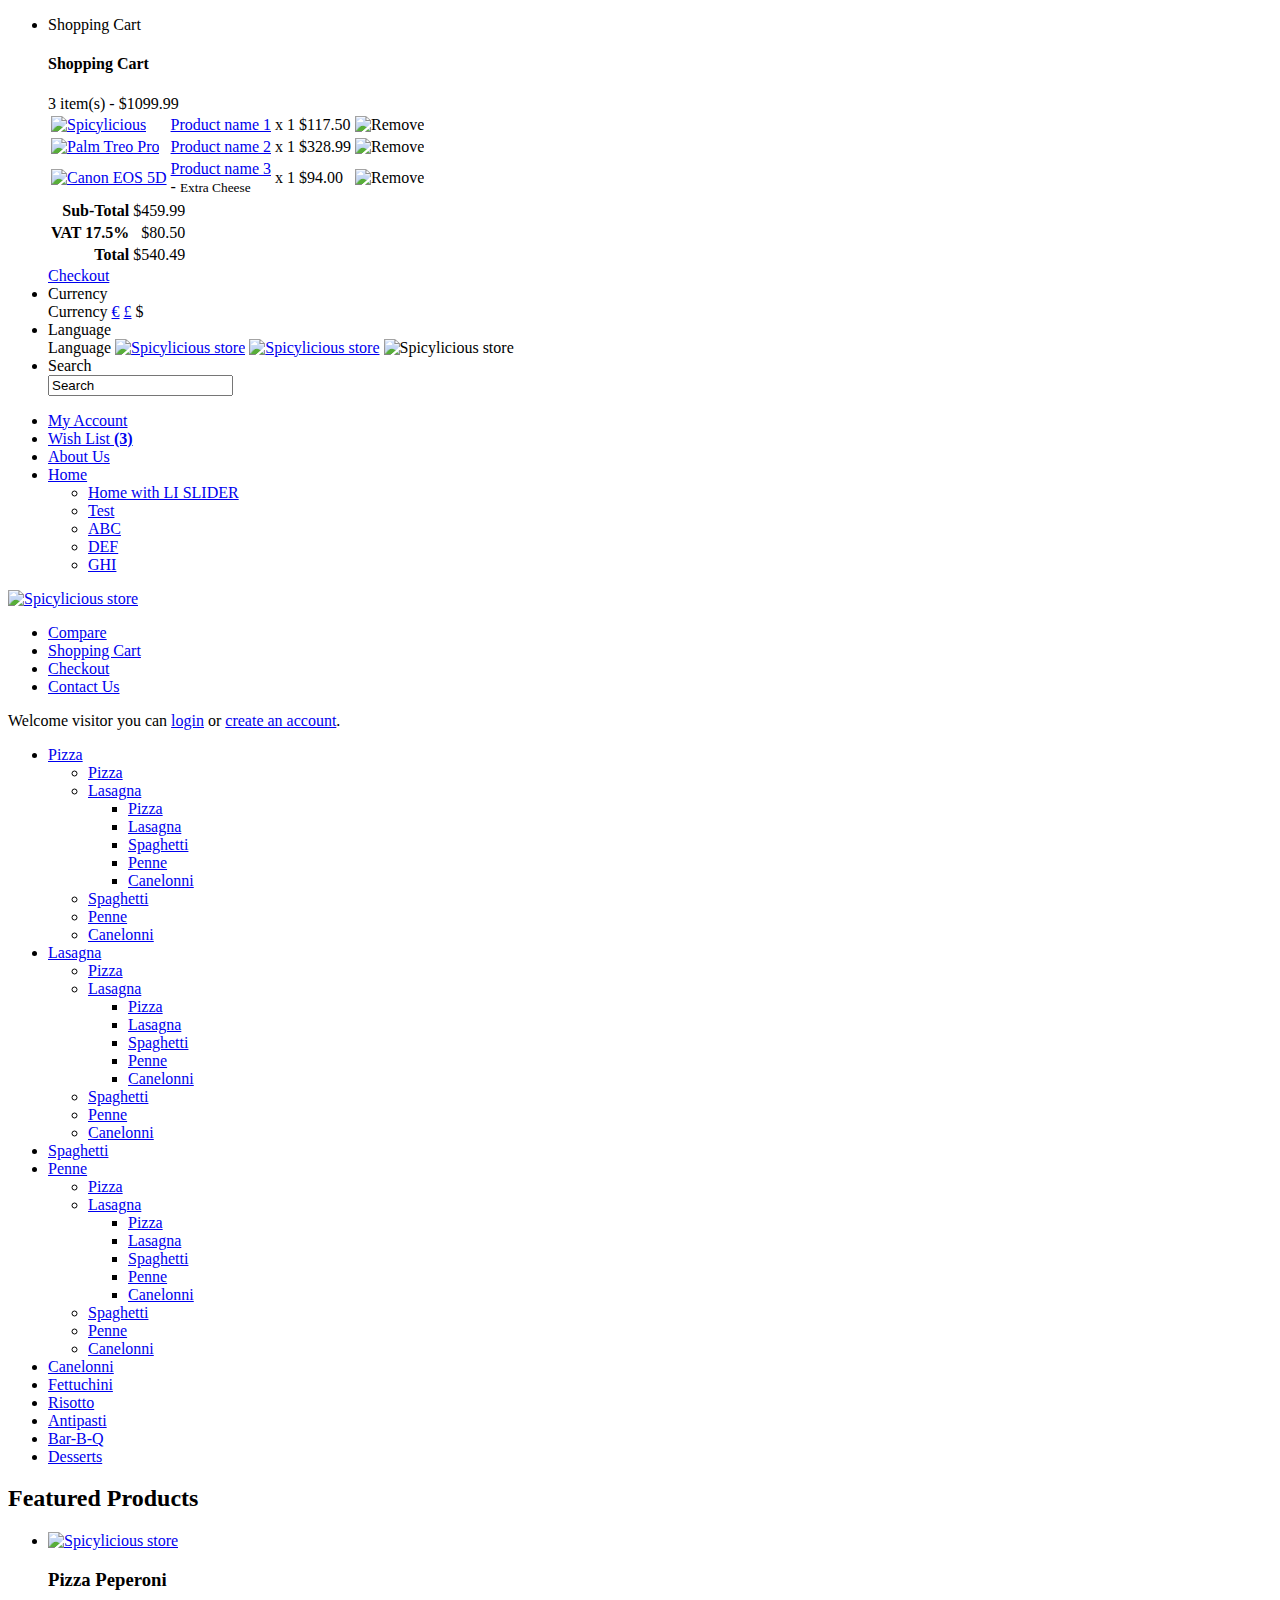
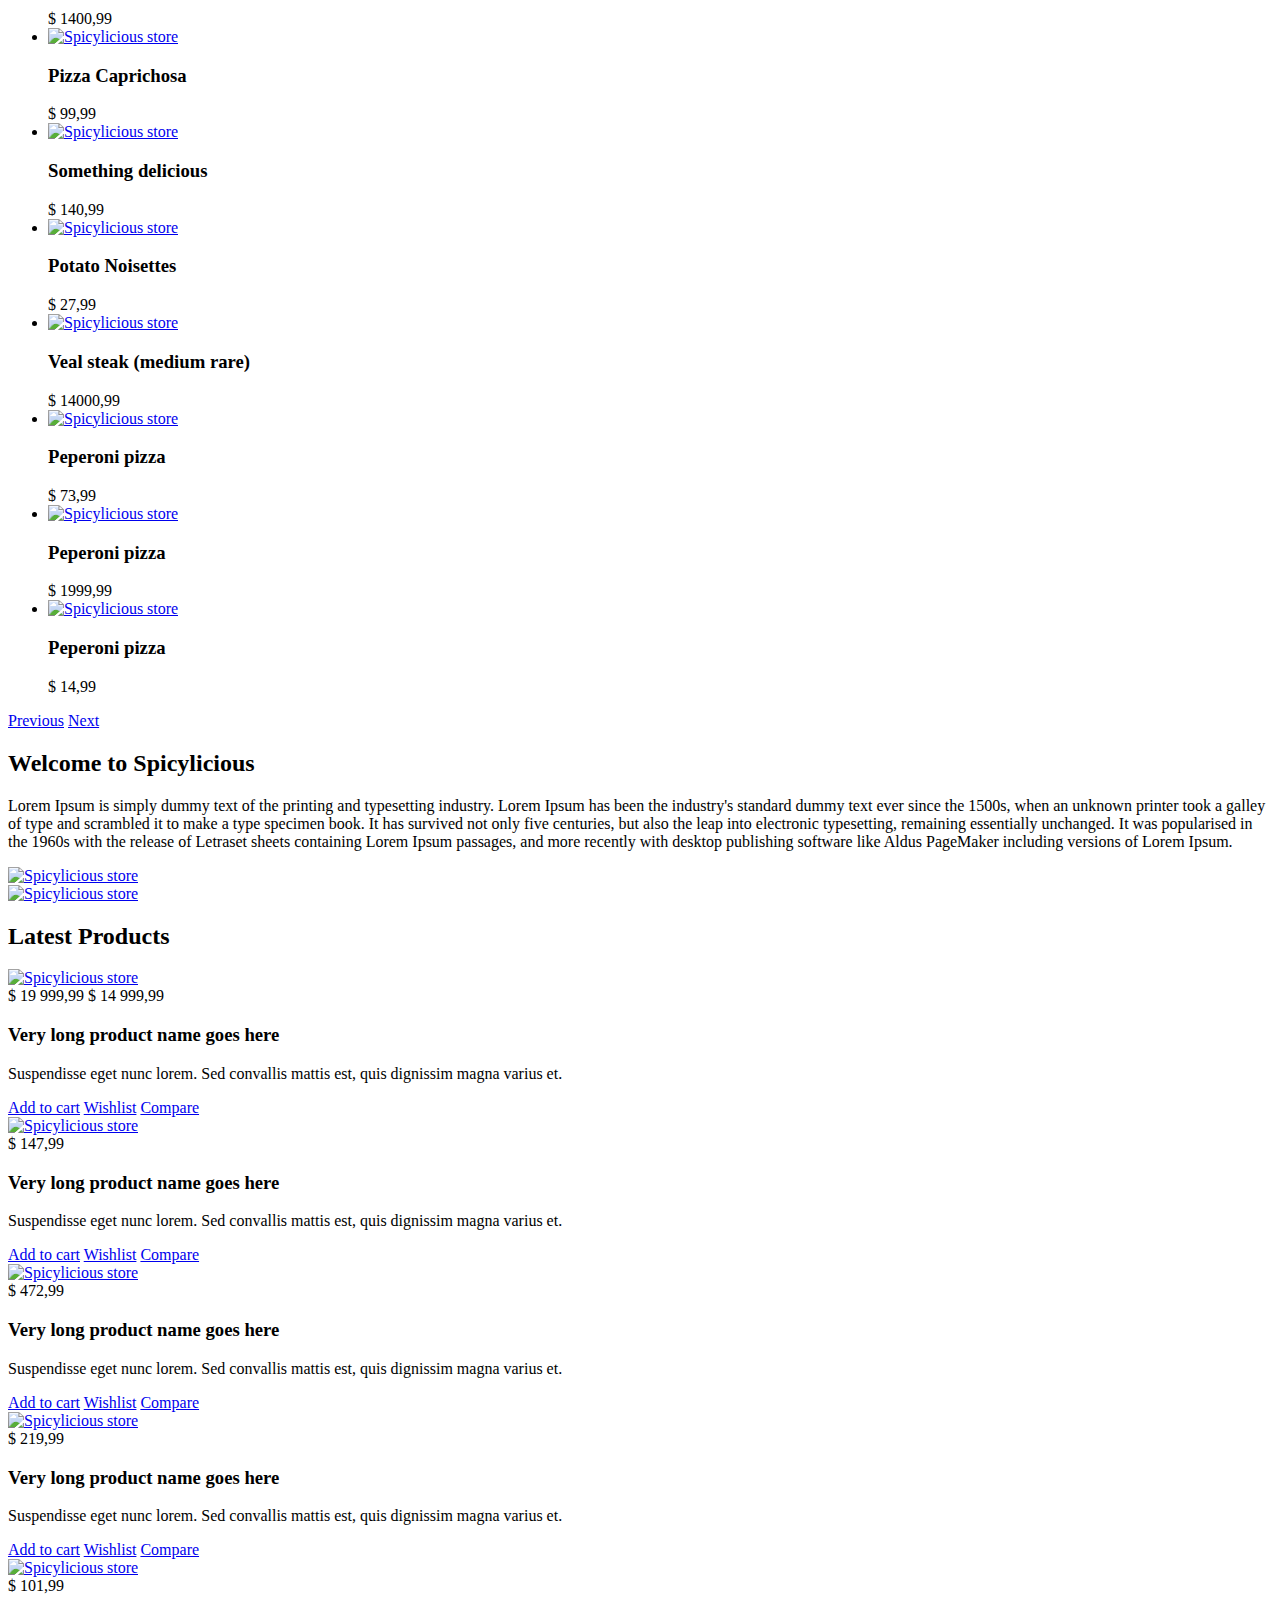
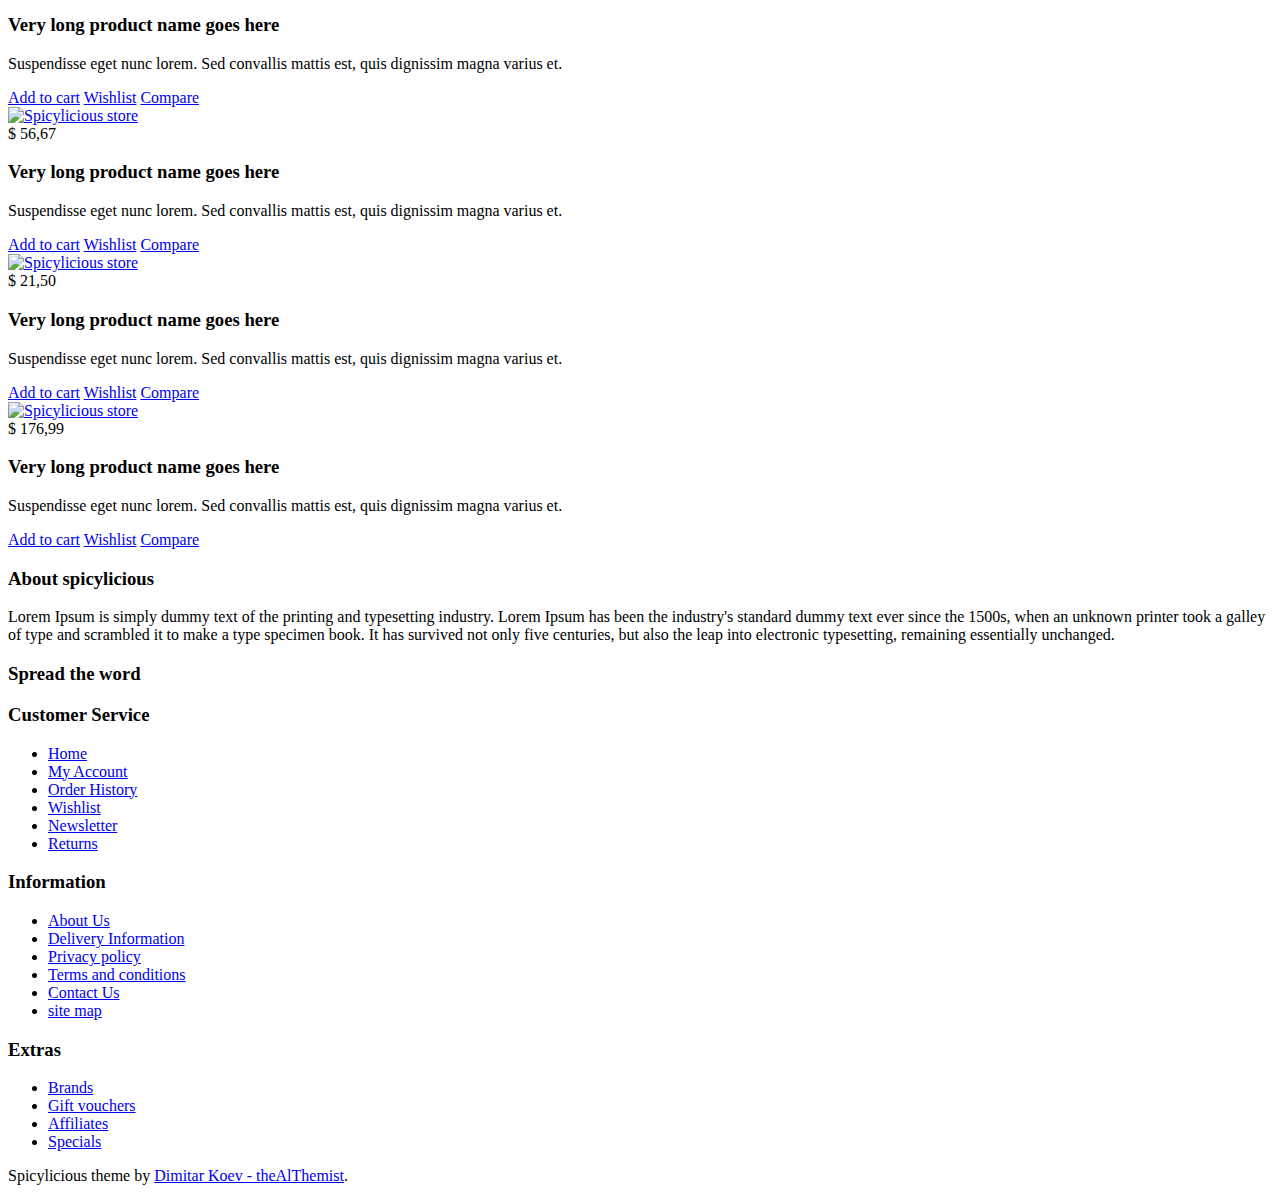
==== index.html @ eff661f0 "Changes basic configuration" ====
<!DOCTYPE html PUBLIC "-//W3C//DTD XHTML 1.0 Strict//EN" "http://www.w3.org/TR/xhtml1/DTD/xhtml1-strict.dtd">
<html xmlns="http://www.w3.org/1999/xhtml">
<head>
<meta http-equiv="Content-Type" content="text/html; charset=utf-8" />
<title>Spicylicious - Premium HTML template by D.Koev</title>
<link rel="stylesheet" href="stylesheet/stylesheet.css" type="text/css" media="screen" />
<link href='http://fonts.googleapis.com/css?family=Lobster' rel='stylesheet' type='text/css'/>
<link rel="stylesheet" type="text/css" href="stylesheet/jquery-ui-1.8.9.custom.css" />
<!-- jQuery and Custom scripts -->
<script src="js/jquery-1.5.2.min.js" type="text/javascript"></script>
<script src="js/jquery.cycle.lite.1.0.min.js" type="text/javascript"></script>
<script src="js/custom_scripts.js" type="text/javascript"></script>
<script src="js/jquery.roundabout.min.js" type="text/javascript"></script>
<script type="text/javascript" src="js/jquery-ui-1.8.9.custom.min.js"></script>
<script type="text/javascript" src="js/tabs.js"></script>
<!-- Tipsy -->
<script src="js/tipsy/jquery.tipsy.js" type="text/javascript"></script>
<link href="js/tipsy/css.tipsy.css" rel="stylesheet" type="text/css" />
<script src="js/jquery.tweet.js" type="text/javascript"></script>
<link href="js/jquery.tweet.css" rel="stylesheet" type="text/css" />
</head>

<body>
<!-- MAIN WRAPPER -->
<div id="container"> 
  
  <!-- SIDEFEATURES -->
  <div id="sidefeatures">
    <ul>
      <li class="side_cart"><span class="icon">Shopping Cart</span>
        <div id="cart">
          <div class="heading">
            <h4>Shopping Cart</h4>
            <span id="cart_total">3 item(s) - $1099.99</span> </div>
          <div class="content">
            <table class="cart">
              <tbody>
                <tr>
                  <td class="image"><a href="#"><img alt="Spicylicious" src="image/cart_pic1.jpg"/></a></td>
                  <td class="name"><a href="#">Product name 1</a>
                    <div> </div></td>
                  <td class="quantity">x&nbsp;1</td>
                  <td class="total">$117.50</td>
                  <td class="remove"><img title="Remove" alt="Remove" src="image/close.png"/></td>
                </tr>
                <tr>
                  <td class="image"><a href="#"><img title="Palm Treo Pro" alt="Palm Treo Pro" src="image/cart_pic2.jpg"/></a></td>
                  <td class="name"><a href="#">Product name 2</a>
                    <div> </div></td>
                  <td class="quantity">x&nbsp;1</td>
                  <td class="total">$328.99</td>
                  <td class="remove"><img title="Remove" alt="Remove" src="image/close.png"/></td>
                </tr>
                <tr>
                  <td class="image"><a href="#"><img title="Canon EOS 5D" alt="Canon EOS 5D" src="image/cart_pic3.jpg"/></a></td>
                  <td class="name"><a href="#">Product name 3</a>
                    <div> - <small>Extra Cheese</small><br/>
                    </div></td>
                  <td class="quantity">x&nbsp;1</td>
                  <td class="total">$94.00</td>
                  <td class="remove"><img title="Remove" alt="Remove" src="image/close.png"/></td>
                </tr>
              </tbody>
            </table>
            <table class="total">
              <tbody>
                <tr>
                  <td align="right"><b>Sub-Total</b></td>
                  <td align="right">$459.99</td>
                </tr>
                <tr>
                  <td align="right"><b>VAT 17.5%</b></td>
                  <td align="right">$80.50</td>
                </tr>
                <tr>
                  <td align="right"><b>Total</b></td>
                  <td align="right">$540.49</td>
                </tr>
              </tbody>
            </table>
            <div class="checkout"><a class="button" href="checkout.html"><span>Checkout</span></a></div>
          </div>
        </div>
      </li>
      <li class="side_currency"><span class="icon">Currency</span>
        <div id="currency"> Currency <a href="#" title="Euro">€</a> <a href="#" title="Pound Sterling">£</a> <a title="US Dollar">$</a> </div>
      </li>
      <li class="side_lang"><span class="icon">Language</span>
        <div id="language"> Language <a href="#" title="English"><img src="image/gb.png" alt="Spicylicious store"/></a> <a href="#" title="Deutsch"><img src="image/de.png" alt="Spicylicious store"/></a> <a title="Bylgarski"><img src="image/bg.png" alt="Spicylicious store"/></a> </div>
      </li>
      <li class="side_search"><span class="icon">Search</span>
        <div id="search">
          <input type="text" onkeydown="this.style.color = '#000000';" onclick="this.value = '';" value="Search" name="filter_name"/>
          <a href="#" class="button-search"></a> </div>
      </li>
    </ul>
  </div>
  <!-- END OF SIDEFEATURES --> 
  
  <!-- HEADER -->
  <div id="header">
    <div class="inner">
      <ul class="main_menu menu_left">
        <li><a href="account.html">My Account</a></li>
        <li><a href="wish.html">Wish List <b>(3)</b></a></li>
        <li><a href="about.html">About Us</a></li>
        <li class="warning"><a href="index.html">Home</a>
          <ul class="secondary">
            <li><a href="index2.html">Home with LI SLIDER</a></li>
            <li><a href="#">Test</a></li>
            <li><a href="#">ABC</a></li>
            <li><a href="#">DEF</a></li>
            <li><a href="#">GHI</a></li>
          </ul>
        </li>
      </ul>
      <div id="logo"><a href="index.html"><img src="image/logo.png" width="217" height="141" alt="Spicylicious store" /></a></div>
      <ul class="main_menu menu_right">
        <li><a href="compare.html">Compare</a></li>
        <li><a href="cart.html">Shopping Cart</a></li>
        <li><a href="checkout.html">Checkout</a></li>
        <li><a href="contact.html">Contact Us</a></li>
      </ul>
      <div id="welcome"> Welcome visitor you can <a href="#">login</a> or <a href="#">create an account</a>. </div>
      <div class="menu">
        <ul id="topnav">
          <li><a href="category.html">Pizza</a>
            <ul class="children">
              <li><a href="category.html">Pizza</a></li>
              <li><a href="category.html">Lasagna</a>
                <ul class="children2">
                  <li><a href="category.html">Pizza</a></li>
                  <li><a href="category.html">Lasagna</a></li>
                  <li><a href="category.html">Spaghetti</a></li>
                  <li><a href="category.html">Penne</a></li>
                  <li><a href="category.html">Canelonni</a></li>
                </ul>
              </li>
              <li><a href="category.html">Spaghetti</a></li>
              <li><a href="category.html">Penne</a></li>
              <li><a href="category.html">Canelonni</a></li>
            </ul>
          </li>
          <li><a href="category.html">Lasagna</a>
            <ul class="children">
              <li><a href="category.html">Pizza</a></li>
              <li><a href="category.html">Lasagna</a>
                <ul class="children2">
                  <li><a href="category.html">Pizza</a></li>
                  <li><a href="category.html">Lasagna</a></li>
                  <li><a href="category.html">Spaghetti</a></li>
                  <li><a href="category.html">Penne</a></li>
                  <li><a href="category.html">Canelonni</a></li>
                </ul>
              </li>
              <li><a href="category.html">Spaghetti</a></li>
              <li><a href="category.html">Penne</a></li>
              <li><a href="category.html">Canelonni</a></li>
            </ul>
          </li>
          <li><a href="category.html">Spaghetti</a></li>
          <li><a href="category.html">Penne</a>
            <ul class="children">
              <li><a href="category.html">Pizza</a></li>
              <li><a href="category.html">Lasagna</a>
                <ul class="children2">
                  <li><a href="category.html">Pizza</a></li>
                  <li><a href="category.html">Lasagna</a></li>
                  <li><a href="category.html">Spaghetti</a></li>
                  <li><a href="category.html">Penne</a></li>
                  <li><a href="category.html">Canelonni</a></li>
                </ul>
              </li>
              <li><a href="category.html">Spaghetti</a></li>
              <li><a href="category.html">Penne</a></li>
              <li><a href="category.html">Canelonni</a></li>
            </ul>
          </li>
          <li><a href="category.html">Canelonni</a></li>
          <li><a href="category.html">Fettuchini</a></li>
          <li><a href="category.html">Risotto</a></li>
          <li><a href="category.html">Antipasti</a></li>
          <li><a href="category.html">Bar-B-Q</a></li>
          <li><a href="category.html">Desserts</a></li>
        </ul>
      </div>
    </div>
  </div>
  <!-- END OF HEADER --> 
  
  <!-- CONTENT -->
  <div id="content_holder" class="fixed">
    <div class="inner">
      <div id="content">
        <div class="box featured-box">
          <h2 class="heading-title"><span>Featured Products</span></h2>
          <div class="box-content">
            <ul id="myRoundabout">
              <li>
                <div class="prod_holder"> <a href="product.html"> <img src="image/pizza.jpg" alt="Spicylicious store" /> </a>
                  <h3>Pizza Peperoni</h3>
                </div>
                <span class="pricetag">$ 1400,99</span> </li>
              <li>
                <div class="prod_holder"> <a href="product.html"> <img src="image/pizza2.jpg" alt="Spicylicious store" /> </a>
                  <h3>Pizza Caprichosa</h3>
                </div>
                <span class="pricetag">$ 99,99</span> </li>
              <li>
                <div class="prod_holder"> <a href="product.html"> <img src="image/pizza3.jpg" alt="Spicylicious store" /> </a>
                  <h3>Something delicious</h3>
                </div>
                <span class="pricetag">$ 140,99</span> </li>
              <li>
                <div class="prod_holder"> <a href="product.html"> <img src="image/pizza4.jpg" alt="Spicylicious store" /> </a>
                  <h3>Potato Noisettes</h3>
                </div>
                <span class="pricetag">$ 27,99</span> </li>
              <li>
                <div class="prod_holder"> <a href="product.html"> <img src="image/pizza5.jpg" alt="Spicylicious store" /> </a>
                  <h3>Veal steak (medium rare)</h3>
                </div>
                <span class="pricetag">$ 14000,99</span> </li>
              <li>
                <div class="prod_holder"> <a href="product.html"> <img src="image/pizza.jpg" alt="Spicylicious store" /> </a>
                  <h3>Peperoni pizza</h3>
                </div>
                <span class="pricetag">$ 73,99</span> </li>
              <li>
                <div class="prod_holder"> <a href="product.html"> <img src="image/pizza2.jpg" alt="Spicylicious store" /> </a>
                  <h3>Peperoni pizza</h3>
                </div>
                <span class="pricetag">$ 1999,99</span> </li>
              <li>
                <div class="prod_holder"> <a href="product.html"> <img src="image/pizza3.jpg" alt="Spicylicious store" /> </a>
                  <h3>Peperoni pizza</h3>
                </div>
                <span class="pricetag">$ 14,99</span> </li>
            </ul>
            <a href="#" class="previous_round">Previous</a> <a href="#" class="next_round">Next</a> </div>
        </div>
        <div class="box">
          <h2 class="heading-title"><span>Welcome to Spicylicious</span></h2>
          <div class="box-content">
            <p>Lorem Ipsum is simply dummy text of the printing and typesetting industry. Lorem Ipsum has been the industry's standard dummy text ever since the 1500s, when an unknown printer took a galley of type and scrambled it to make a type specimen book. It has survived not only five centuries, but also the leap into electronic typesetting, remaining essentially unchanged. It was popularised in the 1960s with the release of Letraset sheets containing Lorem Ipsum passages, and more recently with desktop publishing software like Aldus PageMaker including versions of Lorem Ipsum.</p>
          </div>
        </div>
        <div class="box">
          <div class="banner">
            <div><a href="#"><img src="image/banner1.jpg" alt="Spicylicious store" /></a></div>
            <div><a href="#"><img src="image/banner2.jpg" alt="Spicylicious store" /></a></div>
          </div>
        </div>
        <div class="box">
          <h2 class="heading-title"><span>Latest Products</span></h2>
          <div class="box-content">
            <div class="box-product fixed">
              <div class="prod_hold"> <a class="wrap_link" href="product.html"> <span class="image"><img src="image/prod_pic1.jpg" alt="Spicylicious store" /></span> </a>
                <div class="pricetag_small"> <span class="old_price">$ 19 999,99</span> <span class="new_price">$ 14 999,99</span> </div>
                <div class="info">
                  <h3>Very long product name goes here</h3>
                  <p>Suspendisse eget nunc lorem. Sed convallis mattis est, quis dignissim magna varius et.</p>
                  <a class="add_to_cart_small" href="#">Add to cart</a> <a class="wishlist_small" href="#">Wishlist</a> <a class="compare_small" href="#">Compare</a> </div>
              </div>
              <div class="prod_hold"> <a class="wrap_link" href="product.html"> <span class="image"><img src="image/prod_pic2.jpg" alt="Spicylicious store" /></span> </a>
                <div class="pricetag_small"> <span class="price">$ 147,99</span> </div>
                <div class="info">
                  <h3>Very long product name goes here</h3>
                  <p>Suspendisse eget nunc lorem. Sed convallis mattis est, quis dignissim magna varius et.</p>
                  <a class="add_to_cart_small" href="#">Add to cart</a> <a class="wishlist_small" href="#">Wishlist</a> <a class="compare_small" href="#">Compare</a> </div>
              </div>
              <div class="prod_hold"> <a class="wrap_link" href="product.html"> <span class="image"><img src="image/prod_pic3.jpg" alt="Spicylicious store" /></span> </a>
                <div class="pricetag_small"> <span class="price">$ 472,99</span> </div>
                <div class="info">
                  <h3>Very long product name goes here</h3>
                  <p>Suspendisse eget nunc lorem. Sed convallis mattis est, quis dignissim magna varius et.</p>
                  <a class="add_to_cart_small" href="#">Add to cart</a> <a class="wishlist_small" href="#">Wishlist</a> <a class="compare_small" href="#">Compare</a> </div>
              </div>
              <div class="prod_hold"> <a class="wrap_link" href="product.html"> <span class="image"><img src="image/prod_pic4.jpg" alt="Spicylicious store" /></span> </a>
                <div class="pricetag_small"> <span class="price">$ 219,99</span> </div>
                <div class="info">
                  <h3>Very long product name goes here</h3>
                  <p>Suspendisse eget nunc lorem. Sed convallis mattis est, quis dignissim magna varius et.</p>
                  <a class="add_to_cart_small" href="#">Add to cart</a> <a class="wishlist_small" href="#">Wishlist</a> <a class="compare_small" href="#">Compare</a> </div>
              </div>
              <div class="prod_hold"> <a class="wrap_link" href="product.html"> <span class="image"><img src="image/prod_pic5.jpg" alt="Spicylicious store" /></span> </a>
                <div class="pricetag_small"> <span class="price">$ 101,99</span> </div>
                <div class="info">
                  <h3>Very long product name goes here</h3>
                  <p>Suspendisse eget nunc lorem. Sed convallis mattis est, quis dignissim magna varius et.</p>
                  <a class="add_to_cart_small" href="#">Add to cart</a> <a class="wishlist_small" href="#">Wishlist</a> <a class="compare_small" href="#">Compare</a> </div>
              </div>
              <div class="prod_hold"> <a class="wrap_link" href="product.html"> <span class="image"><img src="image/prod_pic6.jpg" alt="Spicylicious store" /></span> </a>
                <div class="pricetag_small"> <span class="price">$ 56,67</span> </div>
                <div class="info">
                  <h3>Very long product name goes here</h3>
                  <p>Suspendisse eget nunc lorem. Sed convallis mattis est, quis dignissim magna varius et.</p>
                  <a class="add_to_cart_small" href="#">Add to cart</a> <a class="wishlist_small" href="#">Wishlist</a> <a class="compare_small" href="#">Compare</a> </div>
              </div>
              <div class="prod_hold"> <a class="wrap_link" href="product.html"> <span class="image"><img src="image/prod_pic7.jpg" alt="Spicylicious store" /></span> </a>
                <div class="pricetag_small"> <span class="price">$ 21,50</span> </div>
                <div class="info">
                  <h3>Very long product name goes here</h3>
                  <p>Suspendisse eget nunc lorem. Sed convallis mattis est, quis dignissim magna varius et.</p>
                  <a class="add_to_cart_small" href="#">Add to cart</a> <a class="wishlist_small" href="#">Wishlist</a> <a class="compare_small" href="#">Compare</a> </div>
              </div>
              <div class="prod_hold"> <a class="wrap_link" href="product.html"> <span class="image"><img src="image/prod_pic8.jpg" alt="Spicylicious store" /></span> </a>
                <div class="pricetag_small"> <span class="price">$ 176,99</span> </div>
                <div class="info">
                  <h3>Very long product name goes here</h3>
                  <p>Suspendisse eget nunc lorem. Sed convallis mattis est, quis dignissim magna varius et.</p>
                  <a class="add_to_cart_small" href="#">Add to cart</a> <a class="wishlist_small" href="#">Wishlist</a> <a class="compare_small" href="#">Compare</a> </div>
              </div>
            </div>
            <div class="clear"></div>
          </div>
        </div>
      </div>
    </div>
  </div>
  <!-- END OF CONTENT --> 
  
  <!-- PRE-FOOTER -->
  <div id="pre_footer">
    <div class="inner">

    </div>
  </div>
  <!-- END OF PRE-FOOTER --> 
  
  <!-- FOOTER -->
  <div id="footer">
    <div class="inner">
      <div class="column_big"> 
        <!-- FOOTER MODULES AREA -->
        <div class="footer_modules">
          <h3>About spicylicious</h3>
          <p>Lorem Ipsum is simply dummy text of the printing and typesetting industry. Lorem Ipsum has been the industry's standard dummy text ever since the 1500s, when an unknown printer took a galley of type and scrambled it to make a type specimen book. It has survived not only five centuries, but also the leap into electronic typesetting, remaining essentially unchanged.</p>
        </div>
        <!-- END OF FOOTER MODULES AREA -->
        <div class="footer_social">
          <h3>Spread the word</h3>
          <!-- AddThis Button BEGIN -->
          <div class="addthis_toolbox addthis_default_style "><script type="text/javascript">
      //<![CDATA[
            document.write('<a class="addthis_button_google_plusone" g:plusone:size="medium"></a> <a class="addthis_button_tweet"></a> <a class="addthis_button_facebook_like" fb:like:layout="button_count"></a>');
      //]]>
     </script> 
          </div>
          <script type="text/javascript" src="http://s7.addthis.com/js/250/addthis_widget.js#pubid=ra-4e7280075406aa87"></script> 
          <!-- AddThis Button END --> 
        </div>
      </div>
      <div class="column_small">
        <h3>Customer Service</h3>
        <ul>
          <li><a href="#">Home</a></li>
          <li><a href="#">My Account</a></li>
          <li><a href="#">Order History</a></li>
          <li><a href="#">Wishlist</a></li>
          <li><a href="#">Newsletter</a></li>
          <li><a href="#">Returns</a></li>
        </ul>
      </div>
      <div class="column_small">
        <h3>Information</h3>
        <ul>
          <li><a href="about.html">About Us</a></li>
          <li><a href="#">Delivery Information</a></li>
          <li><a href="#">Privacy policy</a></li>
          <li><a href="#">Terms and conditions</a></li>
          <li><a href="contact.html">Contact Us</a></li>
          <li><a href="sitemap.html">site map</a></li>
        </ul>
      </div>
      <div class="column_small">
        <h3>Extras</h3>
        <ul>
          <li><a href="#">Brands</a></li>
          <li><a href="#">Gift vouchers</a></li>
          <li><a href="#">Affiliates</a></li>
          <li><a href="#">Specials</a></li>
        </ul>
      </div>
      <div class="clear"></div>
      <span class="copyright">Spicylicious theme by <a href="http://themeforest.net/user/Koev/portfolio?ref=Koev">Dimitar Koev - theAlThemist</a>. </span> </div>
  </div>
  <!-- END OF FOOTER --> 
  
</div>
<!-- END OF MAIN WRAPPER --> 
<script type="text/javascript" src="http://twitter.com/javascripts/blogger.js"></script> 
<script type="text/javascript" src="http://twitter.com/statuses/user_timeline/d_koev.json?callback=twitterCallback2&amp;count=3"></script> 
<script type="text/javascript"><!--
$(document).ready(function() {
$('#twitter_update_list').cycle({
		fx: 'fade', // choose your transition type, ex: fade, scrollUp, shuffle, etc...
		next:   '#tweet_next', 
    	prev:   '#tweet_prev'
		}); 
		});
//--></script> 
<script type="text/javascript">
   $(document).ready(function() {
		var interval;
		$('ul#myRoundabout')
		.roundabout({
		  	'btnNext': '.next_round',
			'btnPrev': '.previous_round' 
		  }
		  )
		.hover(
		function() {

		clearInterval(interval);
		},
		function() {

		interval = startAutoPlay();
		});

		interval = startAutoPlay();
		});
		function startAutoPlay() {
		return setInterval(function() {
		$('ul#myRoundabout').roundabout_animateToPreviousChild();
		}, 3000);
	} 
</script>
</body>
</html>
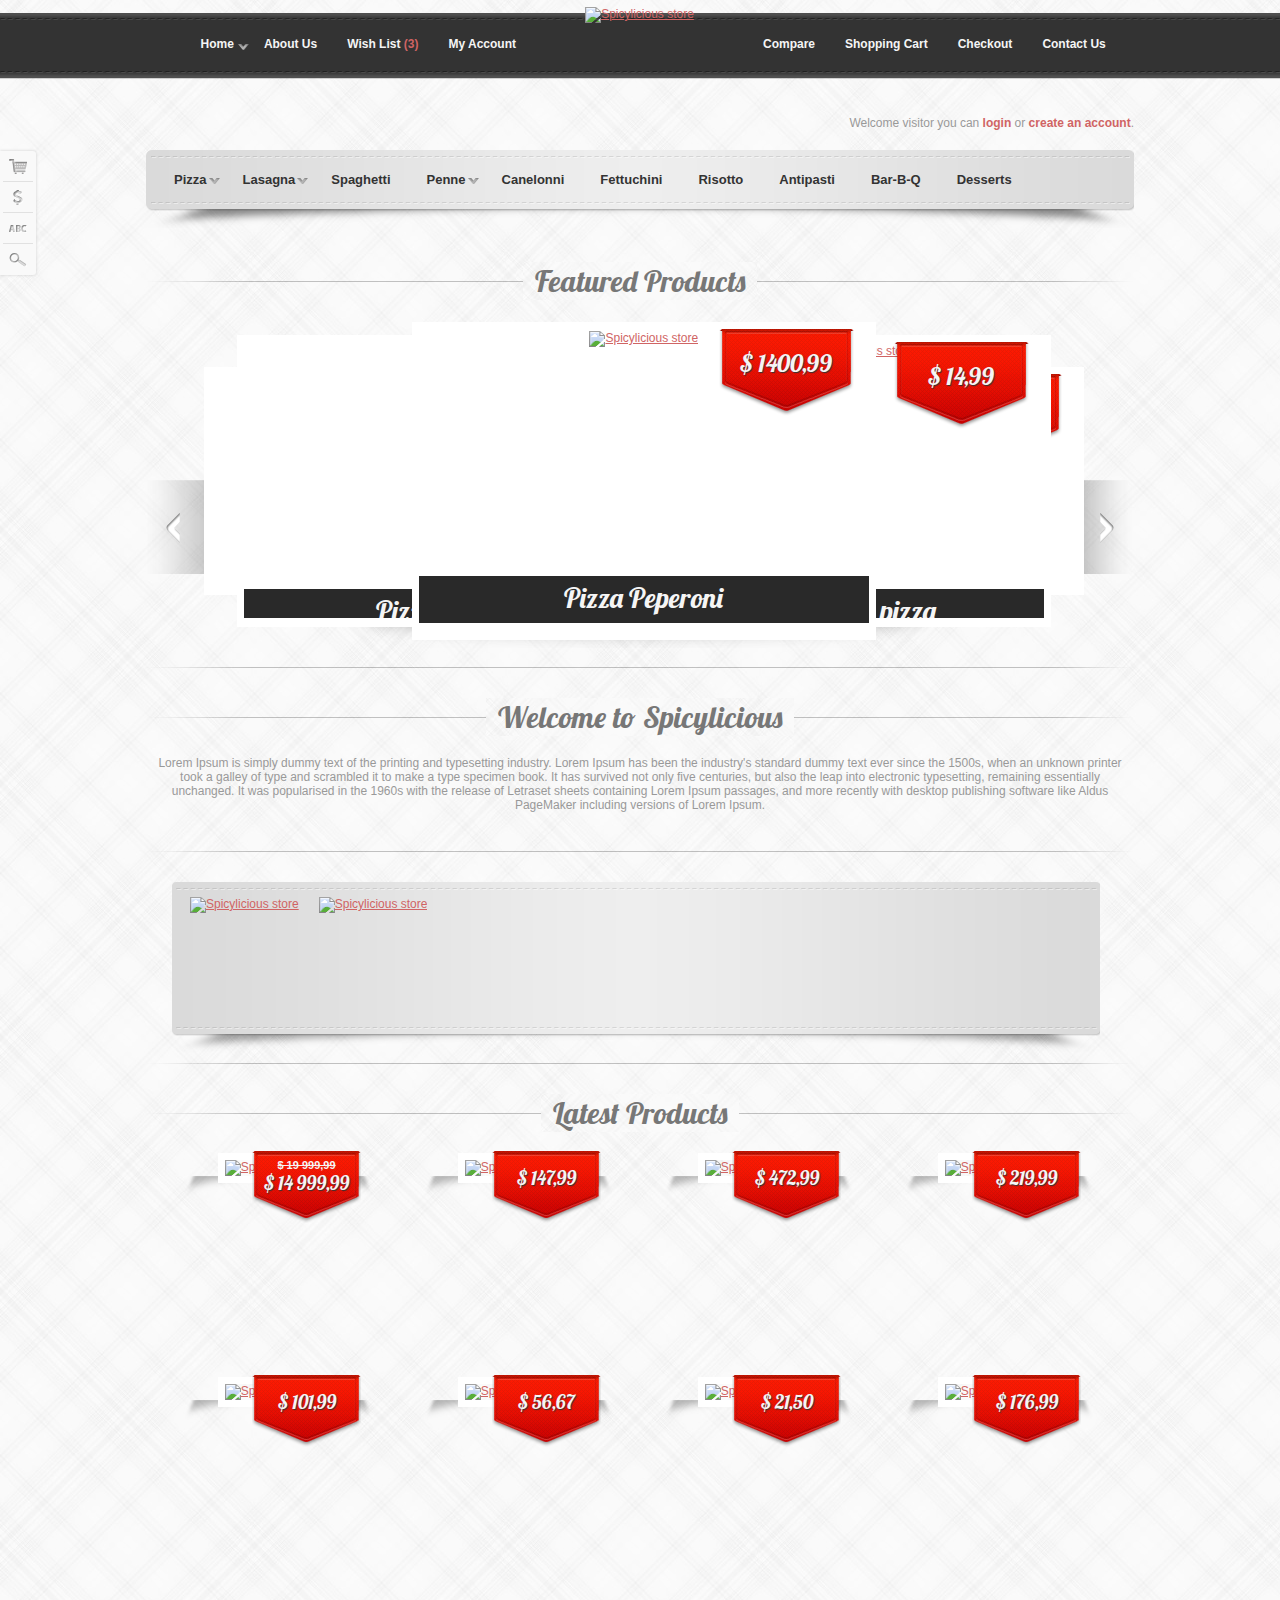
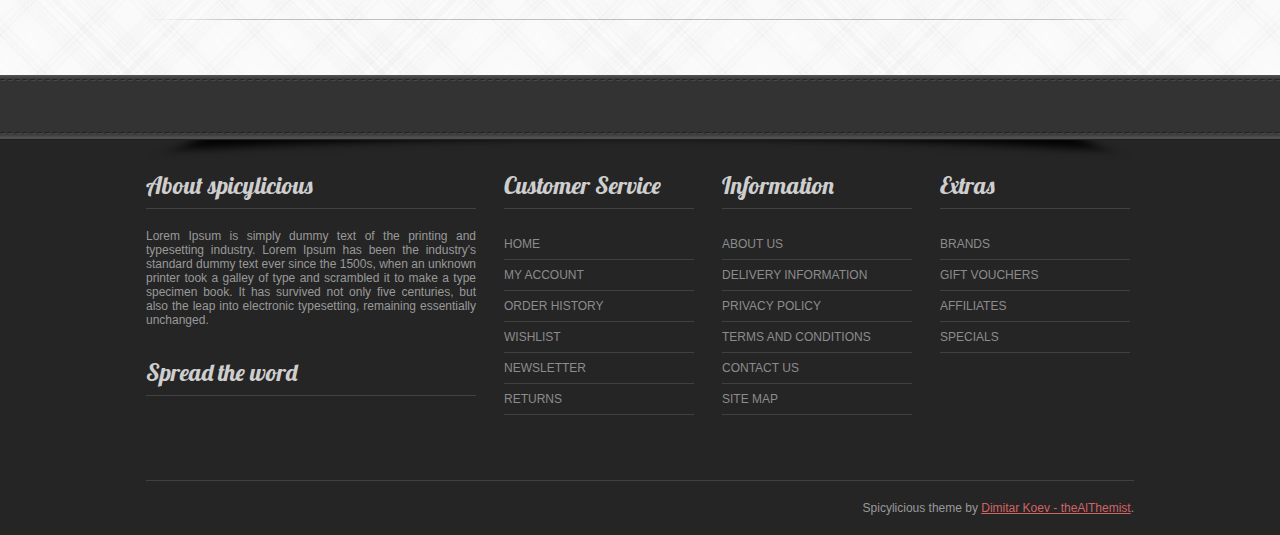
==== commit 2235e944: "change css file" ====
--- a/index.html
+++ b/index.html
@@ -4,21 +4,21 @@
 <head>
 <meta http-equiv="Content-Type" content="text/html; charset=utf-8" />
 <title>Spicylicious - Premium HTML template by D.Koev</title>
-<link rel="stylesheet" href="stylesheet/stylesheet.css" type="text/css" media="screen" />
+<link rel="stylesheet" href="assets/stylesheet/stylesheet.css" type="text/css" media="screen" />
 <link href='http://fonts.googleapis.com/css?family=Lobster' rel='stylesheet' type='text/css'/>
-<link rel="stylesheet" type="text/css" href="stylesheet/jquery-ui-1.8.9.custom.css" />
+<link rel="stylesheet" type="text/css" href="assets/stylesheet/jquery-ui-1.8.9.custom.css" />
 <!-- jQuery and Custom scripts -->
-<script src="js/jquery-1.5.2.min.js" type="text/javascript"></script>
-<script src="js/jquery.cycle.lite.1.0.min.js" type="text/javascript"></script>
-<script src="js/custom_scripts.js" type="text/javascript"></script>
-<script src="js/jquery.roundabout.min.js" type="text/javascript"></script>
-<script type="text/javascript" src="js/jquery-ui-1.8.9.custom.min.js"></script>
-<script type="text/javascript" src="js/tabs.js"></script>
+<script src="assets/js/jquery-1.5.2.min.js" type="text/javascript"></script>
+<script src="assets/js/jquery.cycle.lite.1.0.min.js" type="text/javascript"></script>
+<script src="assets/js/custom_scripts.js" type="text/javascript"></script>
+<script src="assets/js/jquery.roundabout.min.js" type="text/javascript"></script>
+<script type="text/javascript" src="assets/js/jquery-ui-1.8.9.custom.min.js"></script>
+<script type="text/javascript" src="assets/js/tabs.js"></script>
 <!-- Tipsy -->
-<script src="js/tipsy/jquery.tipsy.js" type="text/javascript"></script>
-<link href="js/tipsy/css.tipsy.css" rel="stylesheet" type="text/css" />
-<script src="js/jquery.tweet.js" type="text/javascript"></script>
-<link href="js/jquery.tweet.css" rel="stylesheet" type="text/css" />
+<script src="assets/js/tipsy/jquery.tipsy.js" type="text/javascript"></script>
+<link href="assets/js/tipsy/css.tipsy.css" rel="stylesheet" type="text/css" />
+<script src="assets/js/jquery.tweet.js" type="text/javascript"></script>
+<link href="assets/js/jquery.tweet.css" rel="stylesheet" type="text/css" />
 </head>
 
 <body>
--- a/assets/stylesheet/stylesheet.css
+++ b/assets/stylesheet/stylesheet.css
@@ -0,0 +1,2409 @@
+/* COMMON STYLES */
+html {
+	overflow: -moz-scrollbars-vertical;
+	margin: 0;
+	padding: 0;
+}
+body {
+	color: #999999;
+	margin: 0px;
+	padding: 0px;
+	background:url(../image/back_body.jpg) top left repeat;
+	font-family:"Trebuchet MS", Arial, Helvetica, sans-serif;
+}
+body, td, th, input, textarea, select, a {
+	font-size: 12px;
+}
+p {
+	margin-bottom: 20px;
+}
+a, a:visited {
+	color:#d06464;
+	text-decoration: underline;
+	cursor: pointer;
+}
+a:hover {
+	text-decoration: none;
+}
+a img {
+	border: none;
+}
+form {
+	padding: 0;
+	margin: 0;
+	display: inline;
+}
+input[type='text'], input[type='password'], textarea {
+	padding: 4px;
+    background: #eee;
+    border: 1px solid;
+    border-color: #ddd #eee #eee #ddd;
+    border-radius: 2px;
+    -moz-border-radius: 2px;
+    -webkit-border-radius: 2px;
+	margin-left:0;
+	margin-right:0;
+}
+select {
+	padding: 4px;
+    background: #eee;
+    border: 1px solid;
+    border-color: #ddd #eee #eee #ddd;
+    border-radius: 2px;
+    -moz-border-radius: 2px;
+    -webkit-border-radius: 2px;
+}
+label {
+	cursor: pointer;
+}
+h1, h2, h3, h4 {
+	font-family: 'Lobster', cursive;
+	color:#777777;
+	font-weight:300;
+	margin:0 0 20px 0;
+}
+h1 {
+	font-size:36px;
+}
+h2 {
+	font-size:30px;
+}
+h3 {
+	font-size:24px;
+}
+h4 {
+	font-size:21px;
+	margin:0 0 15px 0;
+}
+h5 {
+	font-size:16px;
+	font-weight:bold;
+	margin:0 0 10px 0;
+}
+h6 {
+	font-size:13px;
+	font-weight:bold;
+	margin:0 0 10px 0;
+}
+h2.heading-title {
+	font-size:30px;
+	background:url(../image/divider_full.png) 0 50% no-repeat;
+}
+
+h2.heading-title span {
+	padding:0 12px;
+	background:url(../image/back_body.jpg) top left repeat;
+}
+.clear {
+	clear:both;
+	font-size: 0;
+	line-height: 0;
+	height: 0
+}
+/* LAYOUT */
+#container {
+	width: 100%;
+	margin-left: auto;
+	margin-right: auto;
+	text-align: center;
+	position:relative;
+	z-index:1;
+}
+#column-left {
+	float: left;
+	width: 220px;
+}
+#column-right {
+	float: right;
+	width: 220px;
+}
+#content_holder {
+	margin-bottom: 25px;
+	position: relative;
+  	z-index: 10;
+}
+#content {
+	min-height: 200px;
+	margin-bottom: 25px;
+}
+.content-column-left {
+	margin-left: 255px;
+}
+.content-column-right {
+	margin-right: 255px;
+}
+.inner {
+	margin:0 auto;
+	width:988px;
+}
+/* HEADER */
+#header {
+	width:100%;
+	min-width:988px;
+	margin-bottom: 30px;
+	padding-bottom: 4px;
+	position: relative;
+	z-index:20;
+	background:url(../image/back_stitch_dark.png) top left repeat-x;
+}
+#header .inner {
+	position:relative;
+}
+#header #logo {
+	width:217px;
+	height:141px;
+	float:left;
+	margin:7px 0 0 0;
+}
+#logo a {
+	display:block;
+	width:217px;
+	height:141px;
+}
+ul.main_menu {
+	margin:22px 0 0 0;
+	padding:0;
+	list-style:none;
+}
+ul.main_menu li {
+	margin:0;
+	padding:0;
+	list-style:none;
+	position:relative;
+}
+ul.main_menu li.warning {
+	background:url(../image/nav_arrow.png) 110% 22px no-repeat;
+}
+ul.main_menu li ul.secondary {
+	display:none;
+	margin:0;
+	padding:0;
+	background-color:#333;
+	position:absolute;
+	top:45px;
+	left:7px;
+	width:150px;
+	-webkit-border-radius: 5px 5px 5px 5px;
+	-moz-border-radius: 5px 5px 5px 5px;
+	-khtml-border-radius: 5px 5px 5px 5px;
+	border-radius: 5px 5px 5px 5px;
+}
+ul.main_menu li ul li{
+	padding:0;
+	margin:0;
+	display:block;
+	float:left;
+}
+ul.main_menu li a{
+	color:#f5f5f5;
+	font-size:12px;
+	font-weight:bold;
+	padding:15px;
+	text-decoration:none;
+	display:block;
+}
+ul.main_menu li a b {
+	color:#D06464;
+	font-weight:bold;
+}
+ul.main_menu li a:hover, ul.main_menu li a.active{
+	color:#d06464;
+}
+.menu_left {
+	float:left;
+	width:385px;
+	text-align:left;
+	display:block;
+	position:relative;
+	z-index:399;
+}
+.menu_left li {
+	float:right;
+}
+ul.main_menu li ul li a {
+	color:#f5f5f5;
+	font-size:12px;
+	font-weight:bold;
+	padding:8px;
+	text-decoration:none;
+	display:block;
+	width:134px;
+}
+.menu_right {
+	float:left;
+	width:385px;
+	text-align:right;
+	display:block;
+	position:relative;
+	z-index:400;
+}
+.menu_right li {
+	float:left;
+}
+#header #welcome {
+    color: #999999;
+    float: right;
+    margin:50px 0px 20px 0;
+    text-align: right;
+	white-space:nowrap;
+}
+#header #welcome a {
+	font-weight:bold;
+	text-decoration:none;
+}
+/* DROP-DOWN MENU */
+.menu {
+	width:978px;
+	height:70px;
+	clear:both;
+	padding:8px 0 0 10px;
+	background:url(../image/back_header_categories.png) top center no-repeat;
+	position:relative;
+	z-index:299;
+}
+.menu ul#topnav {
+	margin:0;
+	padding:0;
+}
+.menu ul#topnav li {
+	display: block;
+    float: left;
+    list-style: none;
+    margin:0;
+    position: relative;
+	z-index:1099;
+	height: 50px;
+	line-height: 20px;
+}
+.menu ul#topnav li.dropdown {
+	background:url(../image/nav_arrow.png) 100% 20px no-repeat;
+}
+.menu ul#topnav li a {
+    color: #333333;
+    display: block;
+    float: left;
+    font-size: 13px;
+    font-weight: bold;
+    padding: 12px 18px;
+    text-decoration: none;
+    white-space: nowrap;
+}
+.menu ul#topnav li:hover {
+	z-index:1600;
+	position:relative;	
+}
+.menu ul#topnav li:hover a {
+	color:#d06464;
+}
+.menu ul#topnav li.dropdown:hover a {
+	background-color:#303030;	
+}
+.menu ul#topnav ul.children {
+	position:absolute;
+	display:none; 
+	width:179px;  
+	top:44px; 
+	left:0;
+	z-index:9998;
+	padding:12px 0px 20px 0px;
+	margin:0;
+	background: url('../image/back_drop.png') bottom left no-repeat;
+	float:left;
+}
+.menu ul#topnav ul.children2 {
+	position:absolute;
+	display:none; 
+	width:179px; 
+	top:0px; 
+	left:178px;
+	z-index:9999;
+	padding:0px 0px 20px 0px;
+	margin:0;
+	background: url('../image/back_drop.png') bottom left no-repeat;
+	float:left;
+}
+.menu ul#topnav ul.children li {
+	float:left;
+	clear:both;
+	height:auto; 
+	border-bottom:1px dotted #666;
+	position:relative;
+	margin:0;
+	padding:0;
+}
+.menu ul#topnav ul.children a, .menu ul#topnav li:hover ul.children a {
+	display:block;
+	width:160px; 
+	height:auto; 
+	padding:7px 4px 7px 15px; 
+	float:left;   
+	font-size:12px;
+	font-weight:normal;
+	background:none;
+	text-align:left;
+	text-transform:none;
+	color:#f1f1f1;
+	border:none;
+	margin:0;
+}    
+.menu ul#topnav ul.children a:hover, .menu ul#topnav li:hover ul.children li {
+	background:none;
+}
+.menu ul#topnav ul.children li.dropdown, .menu ul#topnav li:hover ul.children li.dropdown {
+	background:url(../image/nav_arrow2.png) top right no-repeat;
+}  
+.menu ul#topnav ul.children li a:hover {
+	background:none;
+	background-color:#f1f1f1;
+	color:#333;
+}
+/* PRE-FOOTER */
+#pre_footer {
+	width:100%;
+	min-width:988px;
+	background:url(../image/back_stitch_dark.png) bottom left repeat-x;
+	background-color:#252525;
+	height:65px;
+}
+#pre_footer .inner {
+	position:relative;
+}
+/* TWITTER FEED -----------------------------------------*/
+#twitter_div {
+	position:relative;
+	float:left;
+	width:99%;
+}
+#twitter_update_list {
+	display:block;
+	width:800px;
+	height:45px;
+	margin:8px 60px 0 0;
+	padding:0;
+	float:left;
+	position:relative;
+	overflow:hidden;
+}
+#twitter_update_list li{
+	display:block;
+	height:45px;
+	padding:17px 0 0 0;
+	color:#f5f5f5;
+	float:left;
+}
+a.twitter_follow {
+	display:block;
+	width:34px;
+	height:18px;
+	background:url(../image/bird_icon.png) bottom left no-repeat;
+	text-indent:-9999px;
+	float:left;
+	margin:23px 20px 0 0;
+}
+a.twitter_follow:hover {
+	background:url(../image/bird_icon.png) top left no-repeat;
+}
+#tweet_prev  {
+	display:block;
+	width:22px;
+	height:23px;
+	text-indent:-9999px;
+	position:absolute;
+	top:22px;
+	right:30px;
+	background:url(../image/tweet_arrows.png) bottom left no-repeat;
+}
+#tweet_next  {
+	display:block;
+	width:22px;
+	height:23px;
+	text-indent:-9999px;
+	position:absolute;
+	top:22px;
+	right:0;
+	background:url(../image/tweet_arrows.png) top left no-repeat;
+}
+#tweet_next:hover  {
+	background:url(../image/tweet_arrows.png) top right no-repeat;
+}
+#tweet_prev:hover  {
+	background:url(../image/tweet_arrows.png) bottom right no-repeat;
+}
+
+/* FOOTER */
+#footer {
+	width:100%;
+	min-width:988px;
+	padding-bottom: 4px;
+	background: url('../image/shadow_big.png') top center no-repeat;
+	background-color:#252525;
+}
+#footer .inner {
+	position:relative;
+	padding:30px 0;
+}
+#footer .column_big {
+	width:330px;
+	height:300px;
+	float:left;
+	text-align:justify;
+}
+#footer .column_small {
+	width:190px;
+	height:300px;
+	margin-left:28px;
+	float:left;
+	text-align:left;
+}
+#footer h3 {
+	font-size:24px;
+	color:#cecece;
+	padding:0 0 8px 0;
+	border-bottom:1px solid #424242;
+}
+.footer_modules {
+	margin-bottom:30px;
+}
+#footer ul {
+	margin:0;
+	padding:0;
+}
+#footer ul li {
+	margin:0;
+	padding:0;
+	list-style:none;
+	border-bottom:1px solid #404040;
+}
+#footer ul li a {
+	display:block;
+	padding:8px 0;
+	text-decoration:none;
+	text-transform:uppercase;
+	color:#8c8c8c;
+}
+.social_item {
+	float:left;
+	margin:0 8px 0 0;
+}
+#footer .clear {
+	margin-bottom:20px;
+	height:10px;
+	border-bottom:1px solid #404040;
+}
+.copyright {
+	float:right;
+}
+/* MODULE BOXES */
+.box {
+	margin-bottom: 30px;
+	background:url(../image/divider_full.png) bottom center no-repeat;
+	padding-bottom:10px;
+}
+#column-left .box, #column-right .box {
+	background:url(../image/back_column_box.png) bottom center no-repeat;
+	background-color:#f9f9f9;
+	padding:0 0 10px 0;
+	border-top:1px solid #f1f1f1;
+	width:100%;
+}
+.box .box-heading {
+	padding: 8px 10px 7px 10px;
+	font-size: 14px;
+	font-weight: bold;
+	line-height: 14px;
+	color: #333;
+}
+.box .box-content {
+	padding:0px 10px 10px 10px;
+}
+#column-left .box .box-content, #column-right .box .box-content {
+	padding:10px;
+	border-left:1px solid #f1f1f1;
+	border-right:1px solid #f1f1f1;
+	border-bottom:1px solid #e1e1e1;
+	margin:0;
+}
+#column-left h3.heading-title, #column-right h3.heading-title {
+	margin:0;
+	padding:15px 0 0 0;
+	font-size:24px;
+	background:url(../image/divider_small.png) center 70% no-repeat;
+	border-left:1px solid #f1f1f1;
+	border-right:1px solid #f1f1f1;
+}
+#column-left h3.heading-title span, #column-right h3.heading-title span {
+	background-color:#f9f9f9;
+	padding:2px 8px;
+}
+/* box products */
+.box-product {
+	width: 100%;
+}
+	
+.box-product > div {
+	margin-right: 20px;
+	margin-bottom: 15px;	
+}
+.prod_hold {
+	width:194px;
+	height:208px; 
+	display:block;
+	float:left;
+	margin:1px 26px 24px 26px;
+	position:relative;
+	z-index:1; 
+	padding: 0;	
+}
+.cat_list .prod_hold {
+	margin:1px 25px 20px 25px; 
+}
+.prod_hold:hover {
+	z-index:1000;
+}
+.prod_hold .image {
+	display: block;
+	margin-bottom: 0px;
+	background:url(../image/back_product_shadow.png) bottom center no-repeat;
+	padding-bottom:14px;
+}
+.prod_hold .image img {
+	border:7px solid #fff;
+}
+.prod_hold:hover .image img {
+	position:relative;
+	z-index: 1500;
+}
+.prod_hold .info {
+	position: absolute;
+	left: -20px; top: -20px;
+	padding: 224px 18px 15px 18px;
+	width: 184px;
+	display: none;
+	background: url(../image/back_price_trans.png) top left repeat;
+	border:7px solid #fff;
+	z-index:999;
+}
+.prod_hold:hover .info {
+	display:block;
+	box-shadow:0 0 8px #666;
+	z-index:1400;
+}
+.info h3 {
+	font-family:"Trebuchet MS", Arial, Helvetica, sans-serif;
+	color:#f5f5f5;
+	font-size:12px;
+	font-weight:bold;
+	padding-bottom:7px;
+	display:block;
+	text-transform:uppercase;
+	background: url(../image/divider_small.png) bottom center no-repeat;
+}
+.prod_hold a.add_to_cart_small {
+	color:#666;
+	background-color:#dbdbdb;
+	display:block;
+	height:16px;
+	width:80px;
+	padding:4px 6px;
+	font-size:11px;
+	font-weight:bold;
+	text-transform:uppercase;
+	text-decoration:none;
+	margin:0 auto 10px auto;
+	-webkit-border-radius: 4px 4px 4px 4px;
+	-moz-border-radius: 4px 4px 4px 4px;
+	-khtml-border-radius: 4px 4px 4px 4px;
+	border-radius: 4px 4px 4px 4px;
+}
+.prod_hold a.add_to_cart_small:hover {
+	background-color:#D06464;
+	color:#f5f5f5;
+}
+.prod_hold a.wishlist_small, .prod_hold a.compare_small {
+	font-size:11px;
+	text-transform:uppercase;
+	text-decoration:none;
+	color:#e1e1e1;
+	background: url(../image/bullet_triangle.png) 0 4px no-repeat;
+	padding:0 0 0 13px;
+}
+.wishlist_small {
+	float:left;
+	margin:0 0 0 12px;
+}
+.compare_small {
+	float:right;
+	margin:0 12px 0 0;
+}
+.prod_hold a.wishlist_small:hover, .prod_hold a.compare_small:hover {
+	color:#D06464;
+}
+.pricetag_small {
+	background:url(../image/pricetag_small.png) top left no-repeat;
+	display:block;
+	width:109px;
+	height:72px;
+	position:absolute;
+	top:-2px;
+	right:15px;
+	z-index: 960;
+	
+}
+.prod_hold:hover .pricetag_small {
+	z-index: 1600;
+}
+.prod_hold .price {
+	font-family: 'Lobster', cursive;
+	color:#f5f5f5;
+	font-weight:100;
+	font-size:19px;
+	text-shadow: #333 1px 1px 1px;
+	display:block;
+	padding-top:15px;
+}
+.prod_hold .old_price {
+	font-size:11px;
+	text-decoration:line-through;
+	color:#f5f5f5;
+	font-weight:bold;
+	padding:8px 0 0 0;
+	display:block;	
+}
+.prod_hold .new_price {
+	font-family: 'Lobster', cursive;
+	color:#f5f5f5;
+	font-weight:100;
+	font-size:19px;
+	text-shadow: #333 1px 1px 1px;
+	display:block;
+}
+.box-product .name a {
+	color: #38B0E3;
+	font-weight: bold;
+	text-decoration: none;
+	display: block;
+	margin-bottom: 4px;
+}
+.prod_hold .price-new {
+	font-weight: bold;
+}
+.product_unit {
+	width:100%;
+	padding-bottom:10px;
+	background:url(../image/divider_small2.png)bottom center no-repeat;
+	margin-bottom:15px;
+	float:left;
+	clear:left;
+}
+.product_unit .name {
+	color:#6c6c6c;
+	font-weight:bold;
+	float: right;
+    height: auto;
+    margin-bottom:8px;
+    padding: 0 12px;
+    text-align: left;
+    width: 100px;
+}
+.product_unit .price {
+	font-family: 'Lobster', cursive;
+	color:#d06464;
+	font-weight:100;
+	font-size:17px;
+	display:block;
+	text-align: left;
+	float:right;
+	padding: 0 12px;
+	width: 100px;
+}
+.product_unit .price-old {
+	color: #6c6c6c;
+	text-decoration: line-through;
+	text-align: left;
+	float:right;
+	padding: 0 12px;
+	width: 100px;
+}
+.product_unit .image {
+	background: url("../image/product_shadow_mini.png") bottom center no-repeat;
+    display: block;
+    margin-bottom:0;
+    padding-bottom:8px;
+	width:74px;
+	height:74px;
+	float:left;
+}
+.product_unit .image img {
+border: 7px solid #FFFFFF;
+}
+.box-product .rating {
+	display: block;
+	margin-bottom: 4px;
+}
+/* box category */
+.box-category {
+	margin-top: -5px;
+}
+.box-category ul, .box-account ul, .box-affiliate ul  {
+	list-style: none;
+	margin: 0;
+	padding: 0;
+}
+.box-category > ul > li, .box-account > ul > li, .box-affiliate > ul > li {
+	padding:0px;
+	background:url(../image/divider_small2.png) bottom center no-repeat;
+}
+.box-category > ul > li > a, .box-account > ul > li > a, .box-affiliate > ul > li > a {
+    color: #1D1D1D;
+    display: block;
+    font-size: 11px;
+    padding: 8px 0;
+    text-decoration: none;
+    text-transform: uppercase;
+}
+.box-category > ul > li ul {
+	display: none;
+}
+.box-category > ul > li a.active {
+	font-weight: bold;
+}
+.box-category ul li a:hover, .box-category ul li a.active, .box-account ul li a:hover, .box-account ul li a.active {
+	color:#D06464;
+}
+.box-category > ul > li a.active + ul {
+	display: block;
+	background-color: #f5f5f5;
+	margin:10px 0;
+}
+.box-category > ul > li ul > li {
+	padding:0px;
+	background:url(../image/divider_small2.png) bottom center no-repeat;
+}
+.box-category > ul > li ul > li > a {
+    color: #1D1D1D;
+    display: block;
+    font-size: 11px;
+    padding: 8px 0 8px;
+    text-decoration: none;
+    text-transform: uppercase;
+}
+.box-category > ul > li ul > li > a.active {
+	font-weight: bold;
+}
+/* content */
+#content .content {
+	padding: 10px;
+	margin-bottom: 20px;
+}
+#content .content .left {
+	float: left;
+	width: 49%;
+}
+#content .content .right {
+	float: right;
+	width: 49%;
+}
+.info-page {
+	text-align:left;
+}
+.info-page ul, .info-page ol {
+	padding:0 0 0 10px;
+	margin:0 0 20px 0;
+}
+.info-page ul li, .info-page ol li{
+	padding:3px 0;
+	margin:3px 0;
+	list-style-position: inside;
+	list-style-type:square;
+}
+.info-page ol li{
+	list-style-type: decimal;
+}
+.sitemap-page ul.sitemap-list {
+	width:45%;
+	float:left;
+	margin-left:20px;
+	margin-bottom:10px;
+}
+.sitemap-page ul ul{
+	padding:8px 8px 8px 15px;
+	margin:10px 0;	
+}
+.sitemap-page ul ul ul{
+	padding:8px 8px 8px 15px;
+	margin:10px 0;	
+}
+.sitemap-page ul li {
+	width:95%;
+	display:block;
+	background:url(../image/bullet_triangle_dark.png) 0 7px no-repeat;
+}
+.sitemap-page ul li a{
+	font-weight:bold;
+	font-size:12px;
+	text-decoration:none;
+	padding:0 0 8px 15px;
+	border-bottom:1px solid #e8e8e8;
+	width:100%;
+	display:block;
+	color:#666;
+}
+.sitemap-page ul ul li a, .sitemap-page ul ul ul li a{
+	text-decoration:none;
+	font-size:12px;
+	color:#999;
+}
+.sitemap-page ul ul li a:hover, .sitemap-page ul ul ul li a:hover{
+	color:#D06464;
+}
+/* BANNERS */
+#content .banner {
+	padding:0;
+	margin:0;
+	background:url(../image/back_banners.png) top center no-repeat;
+	width:930px;
+	height:172px;
+	margin:0px 24px 0px 24px;
+}
+.banner div {
+	text-align: center;
+	width: 100%;
+}
+#content .banner div {
+	height:122px;
+	float:left;
+	width:auto;
+	margin:15px 0 0 20px;
+}
+.banner div img {
+	margin-bottom: 20px;
+}
+
+/* FEATURED ROUNDABOUT */
+.featured-box {
+    margin: 0 -35em;
+    padding: 0 35em 10px 35em;
+	margin-bottom:30px;
+}
+.featured-box .box-content {
+	background:url(../image/back_featured_holder.png) center 180px no-repeat;
+	position:relative;
+	z-index:88;
+	padding:0;
+}
+.featured-box h2 {
+	margin:0;
+}
+.featured-box ul {
+    list-style: none outside none;
+    margin: 0 auto 10px auto;
+    padding-left: 0;
+    width: 62%;
+}
+.roundabout-holder { 
+	padding: 0;
+	height: 29em;
+	list-style: none;
+	background:url(../image/shadow_featured.png) 50% 103% no-repeat;
+}
+.roundabout-moveable-item {
+    cursor: pointer;
+	overflow:hidden;
+	padding:0;
+	border:7px solid #fff;
+	opacity:1!Important;
+	width:450px;
+	height:300px;
+	padding-top:2px;
+	background-color:#fff;
+	border-bottom:9px solid #fff;
+}
+.roundabout-in-focus { 
+	cursor: auto; 
+}
+.roundabout-moveable-item div.prod_holder {
+	background-color:#fff;
+	margin:0;
+	padding:0;
+	position:relative;
+	width:450px;
+	height:300px;
+	overflow:hidden;
+}
+.roundabout-moveable-item div.prod_holder h3 {
+	font-family: 'Lobster', cursive;
+	color:#f5f5f5;
+	font-weight:300;
+	margin:0;
+	position:absolute;
+	top:245px;
+	left:0px;
+	padding-top:4px;
+	padding-bottom:8px;
+	font-size:28px;
+	background: url(../image/back_price_trans.png) top left repeat;
+	width:100%;
+	display:block;
+}
+.roundabout-moveable-item .pricetag {
+	background:url(../image/pricetag.png) top left no-repeat;
+	display:block;
+	width:135px;
+	height:69px;
+	position:absolute;
+	top:-1px;
+	right:15px;
+	font-family: 'Lobster', cursive;
+	color:#f5f5f5;
+	font-weight:100;
+	font-size:24px;
+	padding-top:20px;
+	text-shadow: #333 1px 1px 1px;
+}
+a.previous_round {
+	position:absolute;
+	top:213px;
+	left:20px;
+	display:block;
+	width:14px;
+	height:30px;
+	background:url(../image/back_next_prev_round.png) top left no-repeat;
+	text-indent:-9999px;
+}
+a.next_round {
+	position:absolute;
+	top:213px;
+	right:20px;
+	display:block;
+	width:14px;
+	height:30px;
+	background-color:#F00;
+	text-indent:-9999px;
+	background:url(../image/back_next_prev_round.png) top right no-repeat;
+}
+a.previous_round:hover {
+	background:url(../image/back_next_prev_round.png) bottom left no-repeat;
+}
+a.next_round:hover {
+	background:url(../image/back_next_prev_round.png) bottom right no-repeat;	
+}
+/* breadcrumb */
+.breadcrumb {
+	margin:-25px 0 20px 0;
+	position:relative;
+}
+.breadcrumb a{
+	color:#333;
+	text-decoration:none;
+	font-weight:bold;
+}
+.breadcrumb a:hover{
+	color:#D06464;
+	text-decoration:underline;
+}
+/* PRODUCT LISTS */
+a.wrap_link {
+	display:block;
+}
+.sub_cats {
+	margin:0;
+	padding:0;
+}
+.cat_hold {
+	display: inline;
+    float: left;
+    height: 94px;
+	width: 94px;
+    margin: 0px 13px 15px 13px;
+    padding: 0;
+    position: relative;
+}
+.cat_hold a {
+	color:#fff;
+	text-decoration:none;
+}
+.cat_hold img {
+	padding:7px;
+	background-color:#fff;
+	position:relative;
+	z-index:2899;
+}
+.cat_hold:hover img {
+	z-index:2999;
+}
+.cat_hold .info {
+	background: url("../image/back_price_trans.png") repeat scroll left top transparent;
+    border: 7px solid #FFF;
+    display: none;
+    left: -22px;
+    padding: 119px 7px 7px 7px;
+    position: absolute;
+    top: -22px;
+    width: 110px;
+	z-index:1999;
+	box-shadow:0 0 8px #666;
+}
+/* pagination */
+.pagination {
+	border-top: 1px solid #EEEEEE;
+	padding-top: 8px;
+	display: inline-block;
+	width: 100%;
+	margin-bottom: 10px;
+}
+.pagination .links {
+	float: left;
+}
+.pagination .links a {
+	display: inline-block;
+	border: 1px solid #EEEEEE;
+	background-color:#f5f5f5;
+	padding: 3px 8px;
+	text-decoration: none;
+	color: #A3A3A3;
+}
+.pagination .links a:hover {
+	border: 1px solid #b74f4f;
+	background-color:#D06464;
+	color: #fff;
+}
+.pagination .links b {
+	display: inline-block;
+	border: 1px solid #b74f4f;
+	padding: 3px 8px;
+	font-weight: bold;
+	text-decoration: none;
+	color: #fff;
+	background: #D06464;
+}
+.pagination .results {
+	float: right;
+	padding-top: 3px;
+}
+/* product */
+.product-filter {
+	background:url(../image/divider_full.png) bottom center no-repeat;
+	padding:0px 25px 5px 25px;
+	overflow: hidden;
+	margin-bottom:35px;
+}
+.product-filter .display_buttons {
+	margin-right: 15px;
+	float: left;
+	padding-top: 4px;
+	color: #333;
+}
+.product-filter .sort {
+	float: right;
+	color: #333;
+}
+.product-filter .limit {
+	margin-left: 15px;
+	float: right;
+	color: #333;
+}
+.product-compare {
+	padding-top: 6px;
+	margin-bottom: 10px;
+	font-weight: bold;
+	float:left;
+}
+.product-compare a {
+	text-decoration: none;
+	font-weight: bold;
+}
+.product-info {
+	padding-top:10px;
+	margin-bottom: 20px;
+}
+.product-info > .left {
+	float: left;
+	margin-right: 15px;
+}
+.product-info > .left + .right {
+	margin-left: 470px;
+	text-align:left;
+}
+.product-info .image {
+	float: left;
+	margin-bottom: 10px;
+	padding-bottom:21px;
+	background:url(../image/big_image_shadow.png) bottom center no-repeat;
+	text-align: center;
+	position:relative;
+	z-index:200;
+}
+.product-info .image img {
+	border:1px solid #f2f2f2;
+	padding:7px;
+	background-color:#fff;
+}
+.product-info .image-additional {
+	width: 420px;
+	height:85px;
+	clear: both;
+	padding:0;
+	background:url(../image/back_image_additional.png) 50% 50% no-repeat;
+}
+.product-info .image-additional .image_car_holder {
+	width: 420px;
+	height:85px;
+	padding:0;
+}
+.product-info .image-additional img {
+	border: 1px solid #E7E7E7;
+}
+.product-info .image-additional a {
+	float: left;
+	display: block;
+	margin-right: 8px;
+	margin-bottom: 10px;
+}
+.product-info .pricetag {
+	background:url(../image/pricetag.png) top left no-repeat;
+	display:block;
+	width:135px;
+	height:69px;
+	position:absolute;
+	top:-3px;
+	right:10px;
+	font-family: 'Lobster', cursive;
+	color:#f5f5f5;
+	font-weight:100;
+	font-size:24px;
+	padding-top:20px;
+	text-shadow: #333 1px 1px 1px;
+	z-index:10000;
+}
+.product-info .description {
+	border-bottom: 1px solid #E7E7E7;
+	padding: 5px 5px 10px 5px;
+	margin-bottom: 10px;
+	line-height: 20px;
+	position:relative;
+	z-index:100;
+	min-height:100px;
+}
+.product-info .description span {
+	color: #a1a1a1;
+}
+.product-info .description a {
+	text-decoration: none;
+	font-weight:bold;
+}
+.addthis_toolbox {
+	margin:20px 0 0 0;
+	line-height: normal;
+    overflow: hidden;
+}
+.product-info .description div.reviews {
+	position:absolute;
+	top:0;
+	right:0;
+	width:130px;
+	height:100px;
+	text-align:center;	
+}
+div.reviews p {
+	margin:0;
+	line-height:normal;	
+}
+.product-info .price {
+	overflow: auto;
+	border-bottom: 1px solid #E7E7E7;
+	padding: 0px 5px 10px 5px;
+	margin-bottom: 10px;
+	font-size: 15px;
+	font-weight: bold;
+	color: #333333;
+}
+.product-info .price-old {
+	color: #F00;
+	text-decoration: line-through;
+}
+.product-info .price-new {
+	
+}
+.product-info .price-tax {
+	font-size: 12px;
+	font-weight: normal;
+	color: #999;
+}
+.product-info .price .reward {
+	font-size: 12px;
+	font-weight: normal;
+	color: #999;
+}
+.product-info .price .discount {
+	font-weight: normal;
+	font-size: 12px;
+	color: #4D4D4D;
+}
+.product-info .options {
+	border-bottom: 1px solid #E7E7E7;
+	padding: 20px 5px 0px 5px;
+	margin-bottom: 10px;
+	color: #000000;
+}
+.product-info .options .option {
+	margin-bottom:25px;
+}
+.option b {
+	margin-bottom:10px;
+	width:100%;
+	display:block;
+}
+.required {
+    color: #FF0000;
+    font-weight: bold;
+}
+.product-info .cart {
+	border-bottom: 1px solid #E7E7E7;
+	padding: 15px 5px 15px 5px;
+	margin-bottom: 20px;
+	color: #4D4D4D;
+}
+.product-info .cart #qty {
+	width:47px;
+	height:47px;
+	background:url(../image/back_qty.png) top left no-repeat;
+	border:none;
+	color:#333;
+	font-size:21px;
+	font-weight:bold;
+	text-align:center;
+	padding:0;
+	float:left;
+	margin:0 10px;
+}
+td.quantity input {
+	width:47px;
+	height:47px;
+	background:url(../image/back_qty.png) top left no-repeat;
+	border:none;
+	color:#333;
+	font-size:21px;
+	font-weight:bold;
+	text-align:center;
+	padding:0;
+	margin:0;
+}	
+.product-info .cart span.label {
+	color:#333;
+	font-size:12px;
+	font-weight:bold;
+	margin:17px 0 0 0;
+	float:left;
+}
+.product-info .cart div {
+	float: left;
+	vertical-align: middle;
+}
+.product-info .cart div > span {
+	padding-top: 7px;
+	display: block;
+	color: #999;
+}
+.product-info .cart .minimum {
+	padding-top: 5px;
+	font-size: 11px;
+	color: #999;
+	clear: both;
+}
+.product-info .review {
+	color: #4D4D4D;
+	border-top: 1px solid #E7E7E7;
+	border-left: 1px solid #E7E7E7;
+	border-right: 1px solid #E7E7E7;
+	margin-bottom: 10px;
+}
+.product-info .review > div {
+	padding: 8px;
+	border-bottom: 1px solid #E7E7E7;
+	line-height: 20px;
+}
+.product-info .review > div > span {
+	color: #38B0E3;
+}
+.product-info .review .share {
+	overflow: auto;
+	line-height: normal;
+}
+.product-info .review .share a {
+	text-decoration: none;
+}
+.attribute {
+	border-collapse: collapse;
+	width: 100%;
+	border-top: 1px solid #DDDDDD;
+	border-left: 1px solid #DDDDDD;
+	margin-bottom: 20px;
+}
+.attribute thead td, .attribute thead tr td:first-child {
+	color: #000000;
+	font-size: 14px;
+	font-weight: bold;
+	background: #F7F7F7;
+	text-align: left;
+}
+.attribute tr td:first-child {
+	color: #000000;
+	font-weight: bold;
+	text-align: right;
+	width: 20%;
+}
+.attribute td {
+	padding: 7px;
+	color: #4D4D4D;
+	text-align: center;
+	vertical-align: top;
+	border-right: 1px solid #DDDDDD;
+	border-bottom: 1px solid #DDDDDD;
+}
+.compare-info {
+	border-collapse: collapse;
+	width: 100%;
+	margin-bottom: 20px;
+	border:none;
+	background-color:#fff;
+}
+.compare-info thead td, .compare-info thead tr td:first-child {
+	color: #D06464;
+	font-size: 14px;
+	font-weight: bold;
+	background:url(../image/pat1.png) top left repeat;
+	background-color: #e1e1e1;
+	text-align: left;
+	padding:8px;
+}
+.compare-info tr td:first-child {
+	color: #000000;
+	font-weight: bold;
+	text-align: right;
+}
+.compare-info td {
+	padding: 7px;
+	width: 20%;
+	color: #4D4D4D;
+	text-align: center;
+	vertical-align: top;
+	padding:8px;
+}
+.compare-info tr.even td {
+	background-color:#f1f1f1;	
+}
+.compare-info .name a {
+	font-weight: bold;
+}
+.compare-info .price-old {
+	font-weight: bold;
+	color: #F00;
+	text-decoration: line-through;
+}
+.compare-info .price-new {
+	font-weight: bold;
+}
+.compare-info td.image img {
+	padding:6px;
+	border:1px solid #f1f1f1;
+	background-color:#fff;
+}
+
+
+
+
+a.button {
+    background: url("../image/back_button.png") top center no-repeat;
+    color: #666;
+	font-size:12px;
+	font-weight:bold;
+    display: inline-block;
+	height:29px;
+    margin-right: 5px;
+    padding:15px 20px 2px 20px;
+    text-decoration: none;
+	text-transform:uppercase;
+	-webkit-border-radius: 5px 5px 5px 5px;
+	-moz-border-radius: 5px 5px 5px 5px;
+	-khtml-border-radius: 5px 5px 5px 5px;
+	border-radius: 5px 5px 5px 5px;
+	box-shadow: 0 0 2px #999;
+}
+span.button_comments {
+	background: url("../image/back_button.png") top center no-repeat;
+    color: #666;
+	font-size:12px;
+	font-weight:bold;
+    display: inline-block;
+	height:29px;
+    margin-right: 5px;
+    padding:15px 20px 2px 20px;
+    text-decoration: none;
+	text-transform:uppercase;
+	-webkit-border-radius: 5px 5px 5px 5px;
+	-moz-border-radius: 5px 5px 5px 5px;
+	-khtml-border-radius: 5px 5px 5px 5px;
+	border-radius: 5px 5px 5px 5px;
+	box-shadow: 0 0 2px #999;
+}
+span.button_review {
+	background: url("../image/back_button.png") top center no-repeat;
+    color: #666;
+	font-size:12px;
+	font-weight:bold;
+    display: inline-block;
+	height:29px;
+    margin-right: 5px;
+    padding:15px 20px 2px 20px;
+    text-decoration: none;
+	text-transform:uppercase;
+	-webkit-border-radius: 5px 5px 5px 5px;
+	-moz-border-radius: 5px 5px 5px 5px;
+	-khtml-border-radius: 5px 5px 5px 5px;
+	border-radius: 5px 5px 5px 5px;
+	box-shadow: 0 0 2px #999;
+}
+a.button:hover {
+    color: #D06464;
+}
+.button span {
+    display: block;
+}
+.buttons {
+	overflow: auto;
+	padding: 1px;
+	margin-bottom: 20px;
+}
+.buttons .left {
+	float: left;
+	text-align: left;
+}
+.buttons .right {
+	float: right;
+	text-align: right;
+}
+.buttons .center {
+	text-align: center;
+	margin-left: auto;
+	margin-right: auto;
+}
+a.wish_button, a.compare_button {
+    background: url("../image/back_button.png") top center no-repeat;
+    color: #666;
+	font-size:12px;
+	font-weight:bold;
+    display: inline-block;
+	width:46px;
+	height:46px;
+    margin-left: 8px;
+    padding:0;
+    text-decoration: none;
+	text-indent:-9999px;
+	text-transform:uppercase;
+	-webkit-border-radius: 5px 5px 5px 5px;
+	-moz-border-radius: 5px 5px 5px 5px;
+	-khtml-border-radius: 5px 5px 5px 5px;
+	border-radius: 5px 5px 5px 5px;
+	box-shadow: 0 0 2px #999;
+}
+a#button-cart {
+	float:left;
+}
+a.wish_button {
+    background: url("../image/back_wish.png") top center no-repeat;
+}
+a.compare_button {
+    background: url("../image/back_compare.png") top center no-repeat;
+}
+.tags a {
+	display:inline-block;
+	padding:4px 5px;
+	background-color:#e5e5e5;
+	border:1px solid #dbdbdb;
+	color:#666666;
+	text-decoration:none;
+	font-size:11px;
+}
+.tags a:hover {
+	background-color:#333333;
+	border:1px solid #dbdbdb;
+	color:#fff;
+}
+/* product */
+a.comment_switch {
+	text-decoration:none;
+	display:block;
+	margin:0 auto 25px auto;
+	width:300px;
+}
+span.button_comments, span.button_review {
+	background: url("../image/back_button_light.png") top center no-repeat;
+	color:#cecece;
+	font-size:12px;
+	font-weight:bold;
+    display: inline-block;
+	height:29px;
+    margin-right: 5px;
+    padding:15px 20px 2px 20px;
+    text-decoration: none;
+	text-transform:uppercase;
+	-webkit-border-radius: 5px 5px 5px 5px;
+	-moz-border-radius: 5px 5px 5px 5px;
+	-khtml-border-radius: 5px 5px 5px 5px;
+	border-radius: 5px 5px 5px 5px;
+	box-shadow: 0 0 2px #999;
+}
+span.button_review {
+	background: url("../image/back_button.png") top center no-repeat;
+	color: #666;
+}
+a.swap span.button_comments {
+	background: url("../image/back_button.png") top center no-repeat;
+	color:#666;
+}
+a.swap span.button_review {
+	background: url("../image/back_button_light.png") top center no-repeat;
+	color:#cecece;
+}
+.box-rating .box-write {
+	display:none;
+}
+#content .contacts-page, #content .account-page  {
+	padding:0;
+}
+.box-review .box-write {
+	display:block;
+	text-align:left;
+	padding:20px;
+	border:7px solid #fff;
+	-webkit-border-radius: 5px 5px 5px 5px;
+	-moz-border-radius: 5px 5px 5px 5px;
+	-khtml-border-radius: 5px 5px 5px 5px;
+	border-radius: 5px 5px 5px 5px;
+	background:url(../image/pat1.png) top left repeat;
+	background-color:#f5f5f5;
+}
+.box-contacts, .box-login {
+	display:block;
+	text-align:left;
+	padding:2px 2px 18px 2px;
+	background:url(../image/shadow_box_sidebar.png) bottom center no-repeat;
+	margin-bottom:20px;
+	float:left;
+	width:100%;
+}
+.box-contacts .box-content, .box-login .box-content {
+	-moz-box-shadow: -2px 0px 3px #e1e1e1;
+	-webkit-box-shadow: -2px 0px 3px #e1e1e1;
+	box-shadow: -2px 0px 3px #e1e1e1;
+	-webkit-border-radius: 5px 5px 5px 5px;
+	-moz-border-radius: 5px 5px 5px 5px;
+	-khtml-border-radius: 5px 5px 5px 5px;
+	border-radius: 5px 5px 5px 5px;
+	padding:5px;
+	background:url(../image/pat1.png) top left repeat;
+	background-color:#f5f5f5;
+	float:left;
+	width:100%;	
+}
+.box-contacts .form {
+	padding:18px;
+}
+.box-contacts .stitched, .box-login .stitched {
+	background:url(../image/stitch_light.png) top left repeat-x;
+	height:2px;
+	width:100%;
+	line-height:0px;
+	clear:both;
+	margin:2px 0;
+}
+.box-review .box-comments {
+	display:none;
+}
+#content .box-comments .content {
+	text-align:left;
+	padding:20px;
+	border:7px solid #fff;
+	-webkit-border-radius: 5px 5px 5px 5px;
+	-moz-border-radius: 5px 5px 5px 5px;
+	-khtml-border-radius: 5px 5px 5px 5px;
+	border-radius: 5px 5px 5px 5px;
+	background-color:#f5f5f5;
+}
+#content .box-comments .content {
+	text-align:center;
+	padding:15px 20px;
+}
+#content .box-comments .content span {
+	display:block;
+	font-weight:bold;
+}
+#content .box-comments .content img{
+	clear:left;
+	margin:10px 0 0 0;
+}
+#content .box-comments .content p{
+	margin:5px 0 0 0;
+}
+img#captcha {
+	margin:15px 0;
+}
+.box-write b {
+	color:#333;
+}
+.box-write h3 {
+	background:none;
+}
+.box-write .buttons {
+	margin-bottom: 8px;
+}
+/* IMAGES */
+.img-align-left {
+	float:left;
+	border:7px solid #fff;
+	margin: 5px 10px 0 0;
+}
+.img-align-right {
+	float:right;
+	border:7px solid #fff;
+	margin: 5px 0 0 10px;
+}
+/* TABS */
+.htabs {
+	height: 30px;		
+	line-height: 16px;
+	border-bottom: 1px solid #cecece;	
+}
+.htabs a {
+	border-top: 1px solid #cecece;
+	border-left: 1px solid #cecece;
+	border-right: 1px solid #cecece; 
+	background: #333;
+	padding: 7px 15px 6px 15px;
+	float: left;
+	font-size: 12px;
+	font-weight: bold;
+	text-align: center;
+	text-decoration: none;
+	color: #fff;
+	margin-right: 2px;
+	display: none;
+}
+.htabs a.selected {
+	padding-bottom: 7px;
+	background: #f8f8f8;
+	color: #333;
+}
+.tab-content {
+	border-left: 1px solid #cecece;
+	border-right: 1px solid #cecece;
+	border-bottom: 1px solid #cecece;
+	background-color:#f8f8f8;
+	padding: 10px;
+	margin-bottom: 20px;
+	z-index: 2;
+	overflow: auto;
+}
+/* ACCORDION */
+#accordion {
+	margin-bottom:30px;
+}
+#accordion h2 {
+	background: url("../image/plus.png") 10px 13px no-repeat;
+	background-color:#333;
+    border: 1px solid #cecece;
+    cursor: pointer;
+    margin: 2px 0;
+    padding: 10px 32px;
+	font-family:"Trebuchet MS", Arial, Helvetica, sans-serif;
+	font-size:12px;
+	font-weight: bold;
+	color:#fff;	
+}
+#accordion h2 a {
+	color: #fff;
+}
+#accordion h2.ui-state-active {
+	background: url("../image/plus.png") 10px -20px  no-repeat;
+	background-color:#333;
+	color:#fff;
+}
+#accordion .ui-icon {
+	display:none;
+}
+/* GRID COLUMNS */
+
+.one_half, .one_third, .two_third, .three_fourth, .one_fourth, .one_fifth, .two_fifth, .three_fifth, .four_fifth, .one_sixth, .five_sixth {
+    float: left;
+    margin-right: 4%;
+    position: relative;
+}
+.last {
+    clear: right;
+    margin-right: 0 !important;
+}
+.one_half {
+    width: 48%;
+}
+.one_third {
+    width: 30.6666%;
+}
+.two_third {
+    width: 65.3332%;
+}
+.one_fourth {
+    width: 22%;
+}
+.three_fourth {
+    width: 74%;
+}
+.one_fifth {
+    width: 16.8%;
+}
+.two_fifth {
+    width: 37.6%;
+}
+.three_fifth {
+    width: 58.4%;
+}
+.four_fifth {
+    width: 79.2%;
+}
+/* CONTACTS AND ACCOUNT */
+.box-contact-details ul {
+	margin:0;
+	padding:0;
+	list-style:none;
+}
+.box-contact-details ul li{
+	margin:0 0 10px 0;
+	padding:10px;
+	list-style:none;
+	background:url(../image/divider_small2.png) bottom center no-repeat;
+}
+.box-contact-details ul li span{
+	height:18px;
+	padding:2px 0 0 25px;
+	font-weight:bold;
+	color:#333;
+	margin-bottom:12px;
+	display:inline-block;
+}
+.box-contact-details ul li.address span {
+	background:url(../image/address.png) top left no-repeat;
+}
+.box-contact-details ul li.phone span {
+	background:url(../image/phone.png) top left no-repeat;	
+}
+.box-contact-details ul li.fax span {
+	background:url(../image/fax.png) top left no-repeat;
+}
+.box-contacts input, .box-contacts textarea, .box-write input, .box-write textarea, .box-login input {
+	padding: 4px;
+    background: #fff;
+    border: 1px solid;
+    border-color: #ddd #eee #eee #ddd;
+    border-radius: 2px;
+    -moz-border-radius: 2px;
+    -webkit-border-radius: 2px;
+}
+.box-contacts input:focus, .box-contacts textarea:focus, .box-write input:focus, .box-write textarea:focus, .box-login input:focus  {
+	background-color:#fcf3f3;
+}
+.box-contacts span.label, .box-write span.label, .box-login span.label  {
+	display:block;
+	margin-bottom:8px;
+}
+.box-login h6 {
+	color:#D06464;
+}
+#content .content .box-login .left, #content .content .box-login .right{
+	padding:20px;
+	width:44%;
+	height:260px;
+	position:relative;
+}
+.box-login .forgotten {
+	clear:left;
+	display:block;
+	margin:8px 0;
+}
+.box-login .button {
+	position:absolute;
+	bottom:20px;
+	left:20px;
+}
+
+/* SHOPPING CART */
+.cart-info {
+	background:url(../image/shadow_big.png) bottom center no-repeat;
+	margin-bottom:20px;
+	padding-top:25px;
+}
+.cart-info table {
+	width: 100%;
+	margin-bottom: 20px;
+	border-collapse: collapse;
+}
+.cart-info thead td {
+	padding:15px;
+}
+.cart-info tbody td {
+	padding:8px 15px;
+}
+.cart-info thead td {
+	color: #f5f5f5;
+	font-weight: bold;
+	background-color: #333;
+	text-transform:uppercase;
+}
+.cart-info thead .remove, .cart-info thead .image {
+	text-align: center;
+}
+.cart-info .image img{
+	border:1px solid #f1f1f1;
+	padding:6px;
+	background-color:#fff;
+}
+.cart-info thead .name {
+	text-align: left;
+}
+.cart-info thead .model {
+	text-align: center;
+}
+.cart-info thead .quantity, .cart-info thead .price, .cart-info thead .total {
+	text-align: center;
+}
+.cart-info tbody td {
+	vertical-align: middle;
+	background-color:#fff;
+	border-bottom:1px solid #e8e8e8;
+}
+.cart-info tbody .remove {
+	vertical-align: middle;
+}
+.cart-info td.remove {
+	width:40px;
+}
+.cart-info tbody .remove, .cart-info tbody .image {
+	text-align: center;
+}
+.cart-info td.image {
+	width:60px;
+}
+.cart-info td.name {
+	width:310px;
+	text-align: left;
+}
+.cart-info tbody .model {
+	text-align: center;
+}
+.cart-info tbody .name a{
+	text-align: center;
+	font-weight:bold;
+	font-size:15px;
+	text-decoration:none;
+}
+.cart-info tbody .quantity, .cart-info tbody .price, .cart-info tbody .total {
+	text-align: center;
+}
+.cart-info tbody .model, .cart-info tbody .price, .cart-info tbody .total {
+	font-size:15px;
+	font-weight:bold;
+	color:#444;
+}
+.cart-info tbody span.stock {
+	color: #F00;
+	font-weight: bold;
+}
+.cart-info tr.odd td {
+	background-color:#f1f1f1;
+}
+.cart-module {
+	text-align:left;
+}
+.cart-module .cart-heading {
+	padding: 8px 8px 8px 28px;
+	font-weight: bold;
+	font-size: 13px;
+	color: #f5f5f5;
+	cursor: pointer;
+	background: url("../image/plus.png") 10px 13px no-repeat;
+	background-color:#333;
+	-webkit-border-radius: 3px 3px 3px 3px;
+	-moz-border-radius: 3px 3px 3px 3px;
+	-khtml-border-radius: 3px 3px 3px 3px;
+	border-radius: 3px 3px 3px 3px;
+}
+.cart-module .toggle_holder {
+	margin-bottom:15px;
+	-webkit-border-radius: 3px 3px 3px 3px;
+	-moz-border-radius: 3px 3px 3px 3px;
+	-khtml-border-radius: 3px 3px 3px 3px;
+	border-radius: 3px 3px 3px 3px;
+}
+.toggle_holder #voucher, .toggle_holder #coupon, .toggle_holder .cart-content {
+	background-color:#f8f8f8;
+	padding:15px;
+}
+.cart-module table {
+	margin-bottom:15px;
+}
+.cart-module .active {
+	background: url("../image/plus.png") 10px -20px no-repeat;
+	background-color:#333;
+}
+.cart-module .cart-content {
+	padding: 15px;
+	display: none;
+	overflow: auto;
+}
+.cart-total {
+	border-top: 1px solid #DDDDDD;
+	border-bottom: 1px solid #DDDDDD;
+	overflow: auto;
+	padding: 8px 0px;
+	margin-bottom: 15px;
+}
+.cart-total table {
+	float: right;
+	margin-bottom:15px;
+}
+.cart-total td {
+	padding: 3px;
+	text-align: right;
+	vertical-align:bottom;
+}
+.cart-total td.numbers, .cart-total td.numbers_total {
+	font-size:15px;
+	font-weight:bold;
+	color:#333;
+}
+.cart-total td.numbers_total {
+	color:#D06464;
+	font-size:36px;
+	font-family: 'Lobster', cursive;
+	font-weight:300;
+	padding:10px;
+	vertical-align:bottom;
+	text-shadow:1px 1px 1px #333;
+}
+
+/* WISHLIST */
+.wishlist-product table {
+	width: 100%;
+	border-collapse: collapse;
+	margin-bottom: 20px;
+}
+.wishlist-product td {
+	padding: 10px;
+	background-color: #fff;
+}
+.wishlist-product thead td {
+	color: #f5f5f5;
+	font-weight: bold;
+	background-color: #333;
+	padding:10px;
+}
+.wishlist-product thead .remove, .wishlist-product thead .image, .wishlist-product thead .cart {
+	text-align: center;
+}
+.wishlist-product thead .name, .wishlist-product thead .model, .wishlist-product thead .stock {
+	text-align: center;
+}
+.wishlist-product thead .quantity, .wishlist-product thead .price, .wishlist-product thead .total {
+	text-align: center;
+}
+.wishlist-product tbody td {
+	vertical-align: middle;
+	border-bottom: 1px solid #DDDDDD;
+}
+.wishlist-product tbody .remove {
+	vertical-align: middle;
+}
+.wishlist-product tbody .remove, .wishlist-product tbody .image, .wishlist-product tbody .cart {
+	text-align: center;
+}
+.wishlist-product tbody .name, .wishlist-product tbody .model, .wishlist-product tbody .stock {
+	text-align: center;
+}
+.wishlist-product tbody .quantity, .wishlist-product tbody .price, .wishlist-product tbody .total {
+	text-align: center;
+}
+.wishlist-product tbody .price s {
+	color: #F00;
+}
+.wishlist-product table a.button {
+	margin-right:0;
+}
+.wishlist-product table .image img {
+    background-color: #FFFFFF;
+    border: 1px solid #F8F8F8;
+    padding: 6px;
+}
+.wishlist-product tbody .name {
+	width:120px;
+}
+/* CHECKOUT */
+.checkout {
+	text-align:left;
+}
+.checkout input[type=text],
+.checkout input[type=password],
+.checkout textarea,
+.checkout select{
+	padding: 4px;
+    background: #eee;
+    border: 1px solid;
+    border-color: #ddd #eee #eee #ddd;
+    border-radius: 2px;
+    -moz-border-radius: 2px;
+    -webkit-border-radius: 2px;
+}
+.checkout .left {
+	float: left;
+	width: 48%;
+}
+.checkout .right {
+	float: right;
+	width: 48%;
+}
+.checkout .buttons {
+	clear: both;
+}
+.checkout table {
+	width: 100%;
+	border-collapse: collapse;
+	margin-bottom: 20px;
+}
+.checkout td {
+	padding: 7px;
+}
+.checkout thead td {
+	color: #4D4D4D;
+	font-weight: bold;
+	background-color: #F7F7F7;
+}
+.checkout thead .name, .checkout thead .model {
+	text-align: left;
+}
+.checkout thead .quantity, .checkout thead .price, .checkout thead .total {
+	text-align: right;
+}
+.checkout tbody td {
+	vertical-align: middle;
+}
+.checkout tbody .name, .checkout tbody .model {
+	text-align: left;
+}
+.checkout tbody .quantity, .checkout tbody .price, .checkout tbody .total {
+	text-align: right;
+}
+.checkout tfoot td {
+	text-align: right;
+	font-weight:bold;
+	color:#333;
+	font-size:18px;
+}
+#sidefeatures {
+	position:fixed;
+	z-index:9999;
+	top:151px;
+	left:0px;
+	width:36px;
+	height:124px;
+	-moz-box-shadow: 0px 0px 3px #ccc;
+	-webkit-box-shadow: 0px 0px 3px #ccc;
+	box-shadow: 0px 0px 3px #ccc;
+	-webkit-border-radius: 0px 3px 3px 0px;
+	-moz-border-radius: 0px 3px 3px 0px;
+	-khtml-border-radius: 0px 3px 3px 0px;
+	border-radius: 0px 3px 3px 0px;
+	background-color:#f9f9f9;
+}
+#sidefeatures ul {
+	margin:0;
+	padding:0;
+	list-style:none;
+}
+#sidefeatures ul li{
+	margin:0;
+	position:relative;
+}
+#sidefeatures ul li span.icon {
+	text-indent:-9999px;
+	display:block;
+	width:30px;
+	height:30px;
+	margin-left:3px;
+}
+#sidefeatures ul li.side_cart span.icon {
+	background:url(../image/cart_icon.png) 50% 50% no-repeat;
+	border-bottom:1px solid #e1e1e1;
+}
+#sidefeatures ul li.side_currency span.icon {
+	background:url(../image/currency_icon.png) 50% 50% no-repeat;
+	border-bottom:1px solid #e1e1e1;
+}
+#sidefeatures ul li.side_lang span.icon {
+	background:url(../image/lang_icon.png) 50% 50% no-repeat;
+	border-bottom:1px solid #e1e1e1;
+}
+#sidefeatures ul li.side_search span.icon {
+	background:url(../image/search_icon.png) 50% 50% no-repeat;
+}
+#sidefeatures ul li:hover{
+	cursor:pointer;
+}
+#sidefeatures #cart {
+	position: absolute;
+	top: 0px;
+	left: 35px;
+	min-width: 300px;
+	padding:0;
+	display:none;
+}
+#sidefeatures #cart .heading {
+	padding:6px 14px;
+	-webkit-border-radius: 7px 7px 7px 7px;
+	-moz-border-radius: 7px 7px 7px 7px;
+	-khtml-border-radius: 7px 7px 7px 7px;
+	border-radius: 7px 7px 7px 7px;
+	background: #292929;
+	margin-bottom:6px;
+	-moz-box-shadow: 0px 0px 8px #666666;
+	-webkit-box-shadow: 0px 0px 8px #666666;
+	box-shadow: 0px 0px 8px #666666;
+}
+#sidefeatures #cart .heading h4 {
+	color: #f1f1f1;!Important
+	font-size: 15px;
+	font-weight: bold;
+	margin-top: 0px;
+	margin-bottom: 3px;
+	font-family:"Trebuchet MS", Arial, Helvetica, sans-serif;
+}
+#sidefeatures #cart .heading a {
+	color: #f1f1f1;
+	text-decoration: none;
+}
+#sidefeatures #cart .heading a span {
+	padding:3px 19px 3px 7px;
+	font-size:13px;
+	font-weight:bold;
+}
+#sidefeatures #cart .content {
+	clear: both;
+	top: 2px;
+	padding: 8px;
+	min-height: 150px;
+	border: 1px solid #EEEEEE;
+	-webkit-border-radius: 7px 7px 7px 7px;
+	-moz-border-radius: 7px 7px 7px 7px;
+	-khtml-border-radius: 7px 7px 7px 7px;
+	border-radius: 7px 7px 7px 7px;
+	background: #FFF;
+	display: block;
+	-moz-box-shadow: 0px 0px 8px #666666;
+	-webkit-box-shadow: 0px 0px 8px #666666;
+	box-shadow: 0px 0px 8px #666666;
+}
+#sidefeatures #cart .cart {
+	border-collapse: collapse;
+	width: 100%;
+	margin-bottom: 5px;
+}
+#sidefeatures #cart .cart td {
+	color: #000;
+	vertical-align: top;
+	padding: 10px 5px;
+	border-bottom: 1px solid #EEEEEE;
+}
+#sidefeatures #cart .cart .image {
+	width: 1px;
+}
+#sidefeatures #cart .cart .image img {
+	border: 1px solid #EEEEEE;
+	text-align: left;
+}
+#sidefeatures #cart .cart .name small {
+	color: #666;
+}
+#sidefeatures #cart .cart .quantity {
+	text-align: right;
+}
+#sidefeatures #cart .cart td.total {
+	text-align: right;
+}
+#sidefeatures #cart .cart .remove {
+	text-align: right;
+}
+#sidefeatures #cart .cart .remove img {
+	cursor: pointer;
+}
+#sidefeatures #cart table.total {
+	border-collapse: collapse;
+	padding: 5px;
+	float: right;
+	clear: left;
+	margin-bottom: 5px;
+}
+#sidefeatures #cart table.total td {
+	color: #000;
+}
+#sidefeatures #cart .content .checkout {
+	text-align: right;
+	clear: both;
+}
+#sidefeatures #cart .empty {
+	padding-top: 50px;
+	text-align: center;
+}
+#sidefeatures #currency, #sidefeatures #language, #sidefeatures #search {
+	position: absolute;
+	top: 0px;
+	left: 35px;
+	padding:8px;
+	display:none;
+	-webkit-border-radius: 7px 7px 7px 7px;
+	-moz-border-radius: 7px 7px 7px 7px;
+	-khtml-border-radius: 7px 7px 7px 7px;
+	border-radius: 7px 7px 7px 7px;
+	background: #333;
+	margin-bottom:6px;
+	-moz-box-shadow: 0px 0px 8px #666666;
+	-webkit-box-shadow: 0px 0px 8px #666666;
+	box-shadow: 0px 0px 8px #666666;
+	text-align:left;
+	float:left;
+	white-space: nowrap;
+}
+#sidefeatures #search {
+	width:193px;
+}
+#sidefeatures #currency a {
+	border: 1px solid #CCCCCC;
+	background-color:#D06464;
+    color: #fff;
+    display: inline-block;
+	font-weight:bold;
+	font-size:14px;
+    margin:0 0 0 2px;
+    padding: 2px 8px;
+    text-decoration: none;
+}
+#sidefeatures #language a {
+	display: inline-block;
+    margin:0 0 0 2px;
+    padding: 2px 4px;
+    text-decoration: none;
+}
+#sidefeatures #search input {
+    height: 21px;
+    padding: 1px 26px 1px 5px;
+    width: 130px;
+	float:left;
+}
+#sidefeatures .button-search {
+    background:url(../image/search_icon.png) 50% 50% no-repeat;
+	background-color:#EEEEEE;
+    cursor: pointer;
+	width:25px;
+    height: 25px;
+	margin-left:5px;
+	float:left;
+	-webkit-border-radius: 3px 3px 3px 3px;
+	-moz-border-radius: 3px 3px 3px 3px;
+	-khtml-border-radius: 3px 3px 3px 3px;
+	border-radius: 3px 3px 3px 3px;
+}
+/* SLIDESHOW */
+#slideshow_big {
+	width:100%;
+	min-width:988px;
+	margin-bottom:30px;
+}
+#slideshow_big .inner {
+	height:328px;
+	padding:0 0 21px 0;
+	background: url('../image/shadow_big.png') bottom center no-repeat;
+}
+#big_slider {
+	 width:988px;
+	 height:328px;
+	 -webkit-border-radius: 7px 7px 7px 7px;
+	-moz-border-radius: 7px 7px 7px 7px;
+	-khtml-border-radius: 7px 7px 7px 7px;
+	border-radius: 7px 7px 7px 7px;
+ }
+/* 404 */
+.not-found {
+	text-align:center;
+}
+h1.oops {
+	font-size:180px;
+	color:#D06464;
+}
+.not-found .search{
+	padding:10px;
+	background-color:#dedede;
+	width:400px;
+	height:35px;
+	margin:0 auto 30px auto;
+	-webkit-border-radius: 5px 5px 5px 5px;
+	-moz-border-radius: 5px 5px 5px 5px;
+	-khtml-border-radius: 5px 5px 5px 5px;
+	border-radius: 5px 5px 5px 5px;
+}
+.not-found .search input{
+	padding:8px;
+	font-size:14px;
+	font-weight:bold;
+	float:left;
+	width:340px;
+}
+.not-found .button-search {
+    background: url("../image/search_icon.png") no-repeat scroll 50% 50% #D06464;
+    border-radius: 3px 3px 3px 3px;
+    cursor: pointer;
+    float: left;
+    height: 35px;
+    margin-left: 5px;
+    width: 35px;
+}
+.not-found .button-search:hover {
+	background: url("../image/search_icon.png") no-repeat scroll 50% 50% #333;
+}
+
+/* Clear Fix Hack ------------------------------------------------------------------------------------*/
+
+
+.fixed:after {
+	content:".";
+	display:block;
+	height:0;
+	clear:both;
+	visibility:hidden;
+}
+.fixed {
+	display:block;
+}
+/*  \*/
+.fixed {
+	min-height:1%;
+}
+* html .fixed {
+	height:1%;
+}
+.last {
+	margin-right:0px;
+}
+.clear {
+	clear:both;
+	font-size: 0;
+	line-height: 0;
+	height: 0
+}
+.block {
+	display:block;
+}--- a/assets/js/tipsy/css.tipsy.css
+++ b/assets/js/tipsy/css.tipsy.css
@@ -0,0 +1,7 @@
+.tipsy { padding: 5px; font-size: 10px; opacity: 0.8; filter: alpha(opacity=80); background-repeat: no-repeat;  background-image: url(tipsy.gif); font:11px "Trebuchet MS", Arial, Helvetica, sans-serif; }
+  .tipsy-inner { padding: 5px 8px 4px 8px; background-color: black; color: white; max-width: 200px; text-align: center; }
+  .tipsy-inner { -moz-border-radius:3px; -webkit-border-radius:3px; }
+  .tipsy-north { background-position: top center; }
+  .tipsy-south { background-position: bottom center; }
+  .tipsy-east { background-position: right center; }
+  .tipsy-west { background-position: left center; }